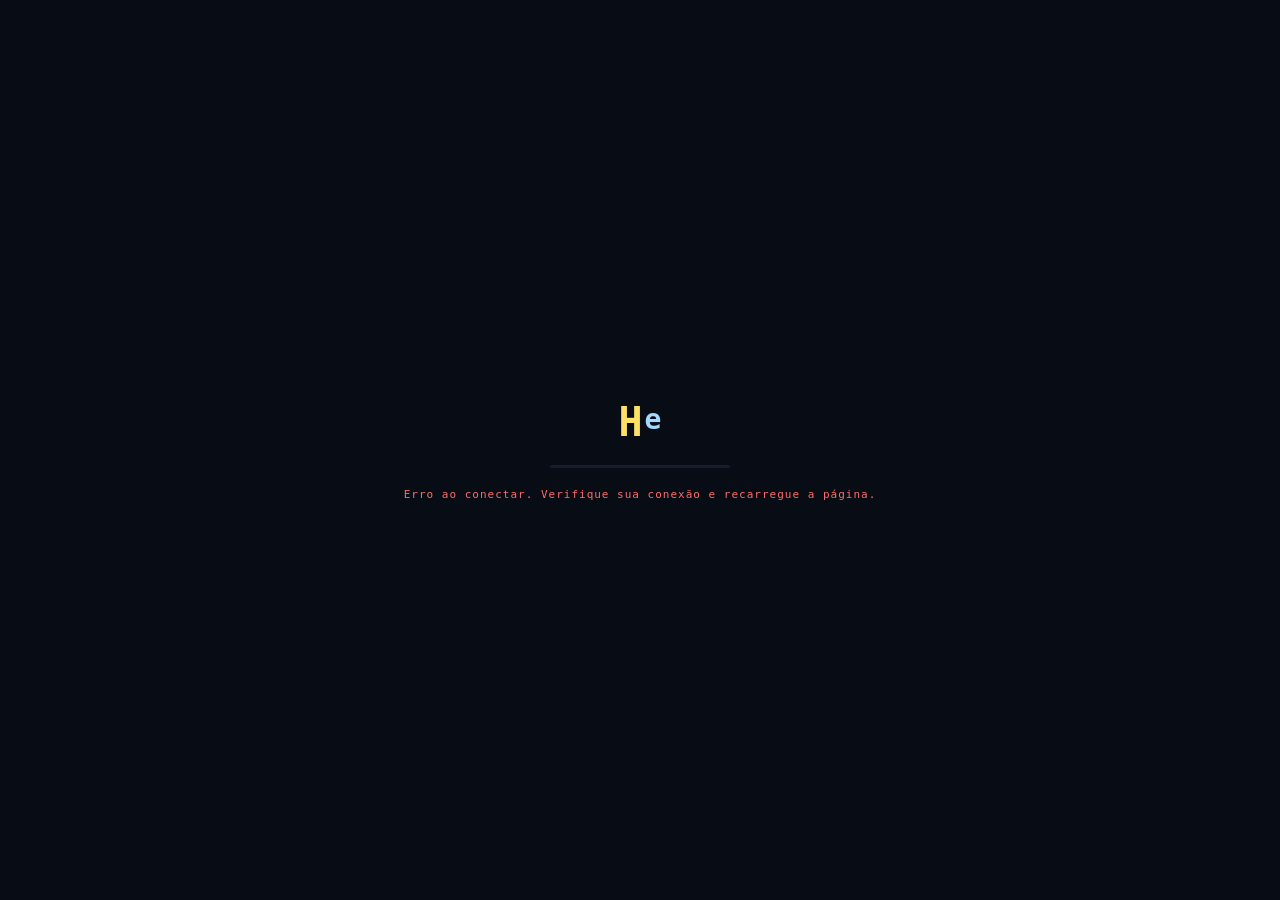
==== index.html @ a8a04f38 "Update index.html" ====
<!DOCTYPE html>
<html lang="pt-BR">
<head>
  <meta charset="UTF-8">
  <meta name="viewport" content="width=device-width, initial-scale=1.0">
  <title>Tabela Periódica — Turma</title>

  <!-- AI DENTO
    SEGURANÇA: Content Security Policy via meta tag.
    GitHub Pages não suporta headers HTTP customizados.
    AJUSTE as URLs para os seus projetos reais antes do deploy.
  -->
  <meta http-equiv="Content-Security-Policy" content="
  default-src 'self';
  script-src 'self' https://cdn.jsdelivr.net https://unpkg.com;
  connect-src 'self'
              https://hrvleytimzrysircbwao.supabase.co
              wss://hrvleytimzrysircbwao.supabase.co
              https://res.cloudinary.com;
  img-src 'self' https://res.cloudinary.com data: blob:;
  style-src 'self' 'unsafe-inline' https://fonts.googleapis.com;
  font-src 'self' https://fonts.gstatic.com;
  frame-ancestors 'none';
">

  <meta http-equiv="X-Frame-Options" content="DENY">
  <meta http-equiv="X-Content-Type-Options" content="nosniff">
  <meta name="referrer" content="strict-origin-when-cross-origin">

  <link rel="preconnect" href="https://fonts.googleapis.com">
  <link rel="preconnect" href="https://fonts.gstatic.com" crossorigin>
  <link href="https://fonts.googleapis.com/css2?family=Space+Mono:wght@400;700&family=DM+Sans:ital,wght@0,300;0,400;0,600;1,300&display=swap" rel="stylesheet">

  <link rel="stylesheet" href="css/main.css">
  <link rel="stylesheet" href="css/table.css">
  <link rel="stylesheet" href="css/modal.css">
</head>
<body>

  <!-- BARRA FLUTUANTE -->
  <header id="floating-bar" class="floating-bar" aria-label="Barra de status">
    <div class="bar-brand">
      <span class="bar-title">Tabela Periódica</span>
      <span class="bar-subtitle">escolha seus elementos</span>
    </div>

    <div class="bar-center">
      <div class="session-code-wrapper" title="Seu código de sessão">
        <span class="session-code-label">SESSÃO</span>
        <span id="session-code-display" class="session-code-value">···-···</span>
      </div>
    </div>

    <div class="bar-right">
      <div id="choice-counter" class="counter" aria-live="polite">
        <div class="counter-pips">
          <span class="pip" id="pip-1"></span>
          <span class="pip" id="pip-2"></span>
          <span class="pip" id="pip-3"></span>
          <span class="pip" id="pip-4"></span>
        </div>
        <span class="counter-label"><span id="count-current">0</span>/4 elementos</span>
      </div>
      <button id="btn-conclude" class="conclude-btn" disabled aria-disabled="true">
        <span class="conclude-icon">✓</span>
        Concluir
      </button>
    </div>
  </header>

  <!-- LEGENDA DE CATEGORIAS -->
  <div class="legend-strip" aria-label="Legenda de categorias">
    <div class="legend-scroll">
      <span class="legend-item cat-alcali">Álcali</span>
      <span class="legend-item cat-alcalino-terroso">Alc. Terroso</span>
      <span class="legend-item cat-metal-transicao">M. Transição</span>
      <span class="legend-item cat-metal-pos-transicao">M. Pós-Trans.</span>
      <span class="legend-item cat-semimetal">Semimetal</span>
      <span class="legend-item cat-nao-metal">Não-Metal</span>
      <span class="legend-item cat-halogenio">Halogênio</span>
      <span class="legend-item cat-gas-nobre">Gás Nobre</span>
      <span class="legend-item cat-lantanideo">Lantanídeo</span>
      <span class="legend-item cat-actinideo">Actinídeo</span>
    </div>
  </div>

  <!-- ÁREA DA TABELA -->
  <main id="table-container" class="table-container">
    <div id="table-bg-image" class="table-bg" aria-hidden="true"></div>
    <div id="periodic-table" class="periodic-table" role="grid" aria-label="Tabela periódica interativa">
      <!-- Células geradas dinamicamente pelo JS -->
    </div>

    <!-- Indicador da série dos lantanídeos/actinídeos -->
    <div class="series-labels" aria-hidden="true">
      <div class="series-label" style="grid-row:9;grid-column:1/3">
        <span>57–71</span>
        <small>Lantanídeos</small>
      </div>
      <div class="series-label" style="grid-row:10;grid-column:1/3">
        <span>89–103</span>
        <small>Actinídeos</small>
      </div>
    </div>
  </main>

  <!-- MODAL DE ELEMENTO -->
  <div id="element-overlay" class="overlay hidden" role="dialog" aria-modal="true" aria-labelledby="modal-element-name">
    <div id="element-modal" class="modal">
      <button id="modal-close" class="modal-close" aria-label="Fechar modal">
        <svg width="20" height="20" viewBox="0 0 20 20" fill="none">
          <path d="M4 4l12 12M16 4L4 16" stroke="currentColor" stroke-width="2" stroke-linecap="round"/>
        </svg>
      </button>

      <div class="modal-element-header">
        <div class="modal-element-badge">
          <span id="modal-element-number" class="badge-number"></span>
          <span id="modal-element-symbol" class="badge-symbol"></span>
        </div>
        <div class="modal-element-info">
          <h2 id="modal-element-name"></h2>
          <span id="modal-element-category" class="category-pill"></span>
        </div>
      </div>

      <div class="modal-image-container">
        <img id="modal-element-image" src="" alt="" class="modal-element-img" loading="lazy">
        <div class="modal-image-placeholder" id="modal-image-placeholder">
          <div class="placeholder-symbol" id="placeholder-symbol-text"></div>
        </div>
      </div>

      <div class="modal-form" id="modal-form-section">
        <label for="input-student-name" class="form-label">Seu nome completo</label>
        <div class="input-wrapper">
          <input
            type="text"
            id="input-student-name"
            autocomplete="name"
            placeholder="Como está na lista da turma"
            aria-describedby="name-feedback"
            spellcheck="false"
          >
          <button id="btn-verify-name" class="btn-verify" type="button">Verificar</button>
        </div>
        <span id="name-feedback" class="feedback-msg" aria-live="polite"></span>
      </div>

      <div class="modal-actions">
        <button id="btn-advance" class="btn-advance" disabled aria-disabled="true">
          <span class="btn-advance-inner">
            <span class="btn-advance-icon">⊕</span>
            Escolher este elemento
            <span class="btn-advance-count" id="btn-count-display">(0/4)</span>
          </span>
        </button>
      </div>

      <div id="modal-taken-msg" class="modal-taken hidden">
        <span class="taken-icon">⊗</span>
        Este elemento já foi escolhido por outro aluno.
      </div>

      <div id="modal-mine-msg" class="modal-mine hidden">
        <span class="mine-icon">✓</span>
        Você já escolheu este elemento!
      </div>
    </div>
  </div>

  <!-- MODAL DE CONCLUSÃO -->
  <div id="conclude-overlay" class="overlay hidden" role="dialog" aria-modal="true" aria-labelledby="conclude-title">
    <div id="conclude-modal" class="modal modal-conclude">
      <button id="conclude-close" class="modal-close" aria-label="Fechar">
        <svg width="20" height="20" viewBox="0 0 20 20" fill="none">
          <path d="M4 4l12 12M16 4L4 16" stroke="currentColor" stroke-width="2" stroke-linecap="round"/>
        </svg>
      </button>

      <h2 id="conclude-title" class="conclude-title">Seus 4 elementos</h2>
      <p class="conclude-subtitle" id="conclude-student-name"></p>

      <div id="conclude-elements-list" class="conclude-list">
        <!-- Preenchido pelo JS -->
      </div>

      <div id="conclude-confirm-area" class="confirm-area">
        <p class="confirm-warning">
          <span class="warning-icon">⚠</span>
          Esta ação <strong>não pode ser desfeita</strong>. Você confirma sua seleção?
        </p>
        <div class="confirm-btns">
          <button id="btn-confirm-yes" class="btn-confirm-yes">Confirmar seleção</button>
          <button id="btn-confirm-no" class="btn-confirm-no">Voltar e editar</button>
        </div>
      </div>

      <div id="pdf-download-area" class="pdf-area hidden">
        <div class="pdf-success">
          <div class="pdf-checkmark">✓</div>
          <h3>Seleção confirmada!</h3>
          <p>Seu PDF foi gerado com as 4 imagens para impressão.</p>
        </div>
        <a id="pdf-download-link" href="#" class="pdf-link" download="meus-elementos.pdf">
          <svg width="18" height="18" viewBox="0 0 24 24" fill="none" stroke="currentColor" stroke-width="2">
            <path d="M21 15v4a2 2 0 0 1-2 2H5a2 2 0 0 1-2-2v-4M7 10l5 5 5-5M12 15V3"/>
          </svg>
          Baixar PDF para impressão
        </a>
      </div>
    </div>
  </div>

  <!-- TOAST DE CONCLUSÃO -->
  <div id="completion-toast" class="completion-toast" role="status" aria-live="polite"></div>

  <!-- LOADING OVERLAY -->
  <div id="loading-overlay" class="loading-overlay" aria-busy="true" aria-label="Carregando">
    <div class="loading-content">
      <div class="loading-logo">
        <span>H</span><span>e</span>
      </div>
      <div class="loading-bar"><div class="loading-fill"></div></div>
      <p class="loading-text">Inicializando sessão…</p>
    </div>
  </div>

  <!-- CDNs -->
  <script src="https://cdn.jsdelivr.net/npm/@supabase/supabase-js@2/dist/umd/supabase.min.js"></script>
  <script src="https://cdn.jsdelivr.net/npm/jspdf@2.5.1/dist/jspdf.umd.min.js"></script>
  <script src="https://cdn.jsdelivr.net/npm/canvas-confetti@1.9.2/dist/confetti.browser.min.js"></script>

  <script src="js/config.js"></script>
  <script src="js/supabase.js"></script>
  <script src="js/session.js"></script>
  <script src="js/table.js"></script>
  <script src="js/modal.js"></script>
  <script src="js/realtime.js"></script>
  <script src="js/pdf.js"></script>
  <script src="js/app.js"></script>
</body>
</html>
---- css/main.css ----
/* ============================================================
   RESET & VARIÁVEIS GLOBAIS
   ============================================================ */
*, *::before, *::after {
  box-sizing: border-box;
  margin: 0;
  padding: 0;
}

:root {
  --font-mono:    'Space Mono', monospace;
  --font-sans:    'DM Sans', sans-serif;
  --radius:       6px;
  --radius-lg:    12px;
  --transition:   0.25s ease;

  /* Cores por categoria de elemento */
  --cat-alcali:              #ff6b6b;
  --cat-alcalino-terroso:    #ffa94d;
  --cat-lantanideo:          #da77f2;
  --cat-actinideo:           #cc5de8;
  --cat-metal-transicao:     #74c0fc;
  --cat-metal-pos-transicao: #63e6be;
  --cat-semimetal:           #a9e34b;
  --cat-nao-metal:           #ffe066;
  --cat-halogenio:           #ffa8a8;
  --cat-gas-nobre:           #a5d8ff;

  /* Paleta base — tema escuro científico/técnico */
  --bg:           #080c14;
  --bg-card:      #0e1420;
  --bg-raised:    #141c2e;
  --bg-glass:     rgba(14, 20, 32, 0.92);
  --text:         #dde4f0;
  --text-muted:   #5a6a8a;
  --text-dim:     #334156;
  --border:       rgba(100, 140, 200, 0.10);
  --border-glow:  rgba(100, 180, 255, 0.25);
  --accent:       #4dabf7;
  --accent-glow:  rgba(77, 171, 247, 0.3);
  --success:      #51cf66;
  --danger:       #ff6b6b;
  --overlay-bg:   rgba(4, 8, 18, 0.85);
}

html {
  font-size: 16px;
  -webkit-font-smoothing: antialiased;
  -moz-osx-font-smoothing: grayscale;
}

body {
  font-family: var(--font-sans);
  background: var(--bg);
  color: var(--text);
  min-height: 100vh;
  padding-top: 88px; /* floating bar + legend */
  overflow-x: hidden;
}

/* Grid noise texture overlay */
body::before {
  content: '';
  position: fixed;
  inset: 0;
  background-image:
    radial-gradient(circle at 20% 50%, rgba(77, 171, 247, 0.04) 0%, transparent 60%),
    radial-gradient(circle at 80% 20%, rgba(204, 93, 232, 0.03) 0%, transparent 50%);
  pointer-events: none;
  z-index: 0;
}

/* ============================================================
   BARRA FLUTUANTE
   ============================================================ */
.floating-bar {
  position: fixed;
  top: 0; left: 0; right: 0;
  height: 52px;
  background: var(--bg-glass);
  border-bottom: 1px solid var(--border);
  display: flex;
  align-items: center;
  padding: 0 20px;
  gap: 0;
  z-index: 1000;
  backdrop-filter: blur(16px) saturate(1.5);
  -webkit-backdrop-filter: blur(16px) saturate(1.5);
}

.bar-brand {
  display: flex;
  align-items: baseline;
  gap: 8px;
  flex: 0 0 auto;
}

.bar-title {
  font-family: var(--font-mono);
  font-size: 13px;
  font-weight: 700;
  color: var(--text);
  letter-spacing: 0.5px;
}

.bar-subtitle {
  font-size: 11px;
  color: var(--text-muted);
  letter-spacing: 0.3px;
}

.bar-center {
  flex: 1;
  display: flex;
  justify-content: center;
  align-items: center;
}

.session-code-wrapper {
  display: flex;
  align-items: center;
  gap: 8px;
  background: rgba(255, 255, 255, 0.04);
  border: 1px solid var(--border);
  border-radius: var(--radius);
  padding: 4px 10px;
}

.session-code-label {
  font-family: var(--font-mono);
  font-size: 9px;
  font-weight: 700;
  color: var(--text-muted);
  letter-spacing: 2px;
}

.session-code-value {
  font-family: var(--font-mono);
  font-size: 14px;
  font-weight: 700;
  color: var(--accent);
  letter-spacing: 3px;
}

.bar-right {
  flex: 0 0 auto;
  display: flex;
  align-items: center;
  gap: 16px;
}

/* Counter com pips visuais */
.counter {
  display: flex;
  align-items: center;
  gap: 8px;
}

.counter-pips {
  display: flex;
  gap: 5px;
  align-items: center;
}

.pip {
  width: 10px;
  height: 10px;
  border-radius: 50%;
  border: 1.5px solid var(--text-dim);
  background: transparent;
  transition: all 0.3s ease;
}

.pip.filled {
  background: var(--accent);
  border-color: var(--accent);
  box-shadow: 0 0 8px var(--accent-glow);
}

.counter-label {
  font-family: var(--font-mono);
  font-size: 12px;
  color: var(--text-muted);
}

#count-current {
  color: var(--text);
  font-weight: 700;
}

/* Animação ao adicionar pip */
@keyframes pipPop {
  0%   { transform: scale(1); }
  50%  { transform: scale(1.6); }
  100% { transform: scale(1); }
}
.pip.pop {
  animation: pipPop 0.35s cubic-bezier(0.34, 1.56, 0.64, 1);
}

.conclude-btn {
  display: flex;
  align-items: center;
  gap: 6px;
  background: var(--accent);
  color: var(--bg);
  border: none;
  border-radius: var(--radius);
  padding: 7px 14px;
  font-family: var(--font-sans);
  font-size: 13px;
  font-weight: 600;
  cursor: pointer;
  transition: all var(--transition);
  letter-spacing: 0.2px;
}

.conclude-btn:not(:disabled):hover {
  background: #74c0fc;
  box-shadow: 0 0 20px var(--accent-glow);
  transform: translateY(-1px);
}

.conclude-btn:disabled {
  opacity: 0.2;
  cursor: not-allowed;
  transform: none;
}

.conclude-icon {
  font-size: 15px;
  line-height: 1;
}

/* ============================================================
   LEGENDA DE CATEGORIAS
   ============================================================ */
.legend-strip {
  position: fixed;
  top: 52px;
  left: 0; right: 0;
  height: 36px;
  background: var(--bg-glass);
  border-bottom: 1px solid var(--border);
  z-index: 999;
  backdrop-filter: blur(8px);
  -webkit-backdrop-filter: blur(8px);
  overflow: hidden;
}

.legend-scroll {
  display: flex;
  align-items: center;
  gap: 4px;
  padding: 0 20px;
  height: 100%;
  overflow-x: auto;
  scrollbar-width: none;
}
.legend-scroll::-webkit-scrollbar { display: none; }

.legend-item {
  font-size: 10px;
  font-family: var(--font-mono);
  font-weight: 700;
  padding: 3px 8px;
  border-radius: 20px;
  white-space: nowrap;
  opacity: 0.85;
  letter-spacing: 0.3px;
}

.legend-item.cat-alcali             { background: color-mix(in srgb, var(--cat-alcali) 20%, transparent);             color: var(--cat-alcali); }
.legend-item.cat-alcalino-terroso   { background: color-mix(in srgb, var(--cat-alcalino-terroso) 20%, transparent);   color: var(--cat-alcalino-terroso); }
.legend-item.cat-lantanideo         { background: color-mix(in srgb, var(--cat-lantanideo) 20%, transparent);         color: var(--cat-lantanideo); }
.legend-item.cat-actinideo          { background: color-mix(in srgb, var(--cat-actinideo) 20%, transparent);          color: var(--cat-actinideo); }
.legend-item.cat-metal-transicao    { background: color-mix(in srgb, var(--cat-metal-transicao) 20%, transparent);    color: var(--cat-metal-transicao); }
.legend-item.cat-metal-pos-transicao{ background: color-mix(in srgb, var(--cat-metal-pos-transicao) 20%, transparent);color: var(--cat-metal-pos-transicao); }
.legend-item.cat-semimetal          { background: color-mix(in srgb, var(--cat-semimetal) 20%, transparent);          color: var(--cat-semimetal); }
.legend-item.cat-nao-metal          { background: color-mix(in srgb, var(--cat-nao-metal) 20%, transparent);          color: #b8900a; }
.legend-item.cat-halogenio          { background: color-mix(in srgb, var(--cat-halogenio) 20%, transparent);          color: var(--cat-halogenio); }
.legend-item.cat-gas-nobre          { background: color-mix(in srgb, var(--cat-gas-nobre) 20%, transparent);          color: var(--cat-gas-nobre); }

/* ============================================================
   TOAST DE CONCLUSÃO
   ============================================================ */
.completion-toast {
  position: fixed;
  bottom: 32px;
  left: 50%;
  transform: translateX(-50%) translateY(16px);
  background: #1e3a1e;
  border: 1px solid #51cf66;
  color: #51cf66;
  padding: 12px 24px;
  border-radius: 24px;
  font-family: var(--font-sans);
  font-size: 14px;
  font-weight: 500;
  opacity: 0;
  transition: opacity 0.4s ease, transform 0.4s ease;
  z-index: 1001;
  pointer-events: none;
  backdrop-filter: blur(8px);
  text-align: center;
  max-width: 90vw;
}

.completion-toast.visible {
  opacity: 1;
  transform: translateX(-50%) translateY(0);
}

/* ============================================================
   LOADING OVERLAY
   ============================================================ */
.loading-overlay {
  position: fixed;
  inset: 0;
  background: var(--bg);
  display: flex;
  align-items: center;
  justify-content: center;
  z-index: 9999;
  transition: opacity 0.6s ease;
}

.loading-overlay.hidden {
  opacity: 0;
  pointer-events: none;
}

.loading-content {
  text-align: center;
  display: flex;
  flex-direction: column;
  align-items: center;
  gap: 20px;
}

.loading-logo {
  display: flex;
  gap: 2px;
  font-family: var(--font-mono);
  font-size: 40px;
  font-weight: 700;
}

.loading-logo span:first-child { color: var(--cat-nao-metal); }
.loading-logo span:last-child  { color: var(--cat-gas-nobre); font-size: 28px; align-self: flex-start; margin-top: 4px; }

.loading-bar {
  width: 180px;
  height: 3px;
  background: var(--bg-raised);
  border-radius: 3px;
  overflow: hidden;
}

.loading-fill {
  height: 100%;
  width: 0%;
  background: linear-gradient(90deg, var(--accent), var(--cat-lantanideo));
  border-radius: 3px;
  animation: loadFill 1.8s cubic-bezier(0.4, 0, 0.2, 1) forwards;
}

@keyframes loadFill {
  0%   { width: 0%; }
  60%  { width: 85%; }
  100% { width: 100%; }
}

.loading-text {
  font-family: var(--font-mono);
  font-size: 11px;
  color: var(--text-muted);
  letter-spacing: 1px;
}

/* ============================================================
   UTILITIES
   ============================================================ */
.hidden { display: none !important; }

button:focus-visible, a:focus-visible, input:focus-visible {
  outline: 2px solid var(--accent);
  outline-offset: 2px;
}

/* Scrollbar global */
::-webkit-scrollbar { width: 6px; height: 6px; }
::-webkit-scrollbar-track { background: var(--bg); }
::-webkit-scrollbar-thumb { background: var(--bg-raised); border-radius: 3px; }
::-webkit-scrollbar-thumb:hover { background: var(--text-dim); }
---- css/table.css ----
/* ============================================================
   CONTAINER DA TABELA
   ============================================================ */
.table-container {
  position: relative;
  padding: 20px 16px 32px;
  overflow-x: auto;
  min-height: calc(100vh - 88px);
  z-index: 1;
}

.table-bg {
  position: absolute;
  top: 20px; left: 16px; right: 16px; bottom: 32px;
  pointer-events: none;
  z-index: 0;
  opacity: 0.04;
  background-image: repeating-linear-gradient(
    0deg,
    transparent,
    transparent 39px,
    rgba(100, 140, 200, 0.3) 39px,
    rgba(100, 140, 200, 0.3) 40px
  ),
  repeating-linear-gradient(
    90deg,
    transparent,
    transparent 39px,
    rgba(100, 140, 200, 0.3) 39px,
    rgba(100, 140, 200, 0.3) 40px
  );
}

/* ============================================================
   GRID PRINCIPAL DA TABELA
   ============================================================ */
.periodic-table {
  display: grid;
  grid-template-columns: repeat(18, minmax(52px, 1fr));
  grid-template-rows: repeat(10, 1fr);
  gap: 3px;
  min-width: 980px;
  position: relative;
  z-index: 1;
}

/* ============================================================
   CÉLULA DE ELEMENTO
   ============================================================ */
.element-cell {
  position: relative;
  aspect-ratio: 1;
  border-radius: 5px;
  padding: 5px 4px 4px;
  cursor: pointer;
  transition:
    transform 0.15s cubic-bezier(0.34, 1.56, 0.64, 1),
    box-shadow 0.15s ease,
    z-index 0s;
  overflow: hidden;
  border: 1px solid rgba(255, 255, 255, 0.05);
  background: var(--bg-card);
  user-select: none;
}

.element-cell:hover {
  transform: scale(1.18);
  z-index: 10;
  box-shadow:
    0 6px 24px rgba(0, 0, 0, 0.6),
    0 0 0 1px var(--cell-color, rgba(255,255,255,0.2));
}

/* Brilho no hover baseado na cor da categoria */
.element-cell::after {
  content: '';
  position: absolute;
  inset: 0;
  background: linear-gradient(135deg, rgba(255,255,255,0.07) 0%, transparent 60%);
  pointer-events: none;
  opacity: 0;
  transition: opacity 0.2s ease;
}
.element-cell:hover::after {
  opacity: 1;
}

/* ============================================================
   CORES POR CATEGORIA
   ============================================================ */
.cat-alcali              { --cell-color: var(--cat-alcali);              background: color-mix(in srgb, var(--cat-alcali) 12%, var(--bg-card));              border-color: color-mix(in srgb, var(--cat-alcali) 35%, transparent); }
.cat-alcalino-terroso    { --cell-color: var(--cat-alcalino-terroso);    background: color-mix(in srgb, var(--cat-alcalino-terroso) 12%, var(--bg-card));    border-color: color-mix(in srgb, var(--cat-alcalino-terroso) 35%, transparent); }
.cat-lantanideo          { --cell-color: var(--cat-lantanideo);          background: color-mix(in srgb, var(--cat-lantanideo) 12%, var(--bg-card));          border-color: color-mix(in srgb, var(--cat-lantanideo) 35%, transparent); }
.cat-actinideo           { --cell-color: var(--cat-actinideo);           background: color-mix(in srgb, var(--cat-actinideo) 12%, var(--bg-card));           border-color: color-mix(in srgb, var(--cat-actinideo) 35%, transparent); }
.cat-metal-transicao     { --cell-color: var(--cat-metal-transicao);     background: color-mix(in srgb, var(--cat-metal-transicao) 12%, var(--bg-card));     border-color: color-mix(in srgb, var(--cat-metal-transicao) 35%, transparent); }
.cat-metal-pos-transicao { --cell-color: var(--cat-metal-pos-transicao); background: color-mix(in srgb, var(--cat-metal-pos-transicao) 12%, var(--bg-card)); border-color: color-mix(in srgb, var(--cat-metal-pos-transicao) 35%, transparent); }
.cat-semimetal           { --cell-color: var(--cat-semimetal);           background: color-mix(in srgb, var(--cat-semimetal) 12%, var(--bg-card));           border-color: color-mix(in srgb, var(--cat-semimetal) 35%, transparent); }
.cat-nao-metal           { --cell-color: var(--cat-nao-metal);           background: color-mix(in srgb, var(--cat-nao-metal) 12%, var(--bg-card));           border-color: color-mix(in srgb, var(--cat-nao-metal) 35%, transparent); }
.cat-halogenio           { --cell-color: var(--cat-halogenio);           background: color-mix(in srgb, var(--cat-halogenio) 12%, var(--bg-card));           border-color: color-mix(in srgb, var(--cat-halogenio) 35%, transparent); }
.cat-gas-nobre           { --cell-color: var(--cat-gas-nobre);           background: color-mix(in srgb, var(--cat-gas-nobre) 12%, var(--bg-card));           border-color: color-mix(in srgb, var(--cat-gas-nobre) 35%, transparent); }

/* Hover: intensifica a cor */
.element-cell:hover.cat-alcali              { background: color-mix(in srgb, var(--cat-alcali) 30%, var(--bg-card)); }
.element-cell:hover.cat-alcalino-terroso    { background: color-mix(in srgb, var(--cat-alcalino-terroso) 30%, var(--bg-card)); }
.element-cell:hover.cat-lantanideo          { background: color-mix(in srgb, var(--cat-lantanideo) 30%, var(--bg-card)); }
.element-cell:hover.cat-actinideo           { background: color-mix(in srgb, var(--cat-actinideo) 30%, var(--bg-card)); }
.element-cell:hover.cat-metal-transicao     { background: color-mix(in srgb, var(--cat-metal-transicao) 30%, var(--bg-card)); }
.element-cell:hover.cat-metal-pos-transicao { background: color-mix(in srgb, var(--cat-metal-pos-transicao) 30%, var(--bg-card)); }
.element-cell:hover.cat-semimetal           { background: color-mix(in srgb, var(--cat-semimetal) 30%, var(--bg-card)); }
.element-cell:hover.cat-nao-metal           { background: color-mix(in srgb, var(--cat-nao-metal) 30%, var(--bg-card)); }
.element-cell:hover.cat-halogenio           { background: color-mix(in srgb, var(--cat-halogenio) 30%, var(--bg-card)); }
.element-cell:hover.cat-gas-nobre           { background: color-mix(in srgb, var(--cat-gas-nobre) 30%, var(--bg-card)); }

/* ============================================================
   CONTEÚDO DA CÉLULA
   ============================================================ */
.cell-number {
  display: block;
  font-family: var(--font-mono);
  font-size: 8px;
  color: var(--text-muted);
  line-height: 1;
  opacity: 0.8;
}

.cell-symbol {
  display: block;
  font-family: var(--font-mono);
  font-size: 17px;
  font-weight: 700;
  line-height: 1.1;
  text-align: center;
  margin: 1px 0;
  color: var(--cell-color, var(--text));
  text-shadow: 0 0 12px color-mix(in srgb, var(--cell-color, transparent) 50%, transparent);
}

.cell-name {
  display: block;
  font-size: 6.5px;
  color: var(--text-muted);
  text-align: center;
  overflow: hidden;
  white-space: nowrap;
  text-overflow: ellipsis;
  line-height: 1.2;
}

/* ============================================================
   ESTADOS DE ESCOLHA
   ============================================================ */
.element-cell.chosen-mine {
  cursor: default;
  border-color: var(--accent) !important;
  box-shadow: 0 0 0 1px var(--accent), inset 0 0 12px rgba(77, 171, 247, 0.15);
}

.element-cell.chosen-mine .cell-symbol {
  color: var(--accent) !important;
  text-shadow: 0 0 16px var(--accent-glow);
}

/* Checkmark no canto do elemento escolhido */
.element-cell.chosen-mine::before {
  content: '✓';
  position: absolute;
  top: 3px;
  right: 4px;
  font-size: 8px;
  color: var(--accent);
  font-weight: 700;
  z-index: 3;
  line-height: 1;
}

.element-cell.chosen-other {
  opacity: 0.2;
  cursor: not-allowed;
  filter: grayscale(0.8);
  transform: none !important;
  box-shadow: none !important;
}

/* Ícone de ocupado */
.element-cell.chosen-other::before {
  content: '⊗';
  position: absolute;
  top: 50%;
  left: 50%;
  transform: translate(-50%, -50%);
  font-size: 18px;
  color: var(--danger);
  opacity: 0.6;
  z-index: 3;
}

/* Máscara reveladora */
.element-mask {
  position: absolute;
  inset: 0;
  transition: opacity 0.8s ease;
  z-index: 2;
  pointer-events: none;
  border-radius: inherit;
}

/* ============================================================
   SHAKE ANIMATION (elemento já ocupado)
   ============================================================ */
@keyframes shake {
  0%, 100% { transform: translateX(0) scale(1); }
  20%       { transform: translateX(-5px) scale(1.05); }
  40%       { transform: translateX(4px) scale(1.05); }
  60%       { transform: translateX(-3px) scale(1.02); }
  80%       { transform: translateX(2px) scale(1.01); }
}

.element-cell.shake {
  animation: shake 0.35s ease;
  border-color: var(--danger) !important;
}

/* ============================================================
   LABELS DAS SÉRIES (lantanídeos/actinídeos)
   ============================================================ */
.series-labels {
  display: grid;
  grid-template-columns: repeat(18, minmax(52px, 1fr));
  gap: 3px;
  min-width: 980px;
  margin-top: 3px;
}

.series-label {
  grid-column: 1 / 3;
  display: flex;
  flex-direction: column;
  align-items: center;
  justify-content: center;
  aspect-ratio: 2;
  background: var(--bg-card);
  border: 1px dashed var(--border);
  border-radius: 5px;
  gap: 2px;
  opacity: 0.5;
}

.series-label span {
  font-family: var(--font-mono);
  font-size: 10px;
  color: var(--text-muted);
}

.series-label small {
  font-size: 8px;
  color: var(--text-dim);
}

/* ============================================================
   ENTRADA ANIMADA DAS CÉLULAS
   ============================================================ */
@keyframes cellFadeIn {
  from {
    opacity: 0;
    transform: scale(0.85);
  }
  to {
    opacity: 1;
    transform: scale(1);
  }
}

.element-cell {
  animation: cellFadeIn 0.3s ease both;
}
---- css/modal.css ----
/* ============================================================
   OVERLAY BASE
   ============================================================ */
.overlay {
  position: fixed;
  inset: 0;
  background: var(--overlay-bg);
  backdrop-filter: blur(12px) saturate(1.2);
  -webkit-backdrop-filter: blur(12px) saturate(1.2);
  display: flex;
  align-items: center;
  justify-content: center;
  z-index: 2000;
  padding: 20px;
  animation: overlayIn 0.2s ease;
}

@keyframes overlayIn {
  from { opacity: 0; }
  to   { opacity: 1; }
}

/* ============================================================
   MODAL BASE
   ============================================================ */
.modal {
  background: var(--bg-card);
  border: 1px solid var(--border);
  border-radius: var(--radius-lg);
  padding: 28px;
  width: 100%;
  max-width: 420px;
  max-height: 90vh;
  overflow-y: auto;
  position: relative;
  animation: modalIn 0.25s cubic-bezier(0.34, 1.56, 0.64, 1);
  box-shadow:
    0 24px 80px rgba(0, 0, 0, 0.7),
    0 0 0 1px rgba(255, 255, 255, 0.04),
    inset 0 1px 0 rgba(255, 255, 255, 0.04);
}

@keyframes modalIn {
  from { opacity: 0; transform: scale(0.92) translateY(12px); }
  to   { opacity: 1; transform: scale(1) translateY(0); }
}

/* ============================================================
   BOTÃO FECHAR
   ============================================================ */
.modal-close {
  position: absolute;
  top: 16px;
  right: 16px;
  background: rgba(255, 255, 255, 0.04);
  border: 1px solid var(--border);
  border-radius: 50%;
  width: 32px;
  height: 32px;
  display: flex;
  align-items: center;
  justify-content: center;
  cursor: pointer;
  color: var(--text-muted);
  transition: all var(--transition);
}

.modal-close:hover {
  background: rgba(255, 255, 255, 0.08);
  color: var(--text);
  border-color: var(--text-dim);
}

/* ============================================================
   CABEÇALHO DO MODAL DE ELEMENTO
   ============================================================ */
.modal-element-header {
  display: flex;
  align-items: center;
  gap: 16px;
  margin-bottom: 20px;
  padding-right: 40px; /* espaço para o botão fechar */
}

.modal-element-badge {
  display: flex;
  flex-direction: column;
  align-items: center;
  justify-content: center;
  width: 64px;
  height: 64px;
  border-radius: 10px;
  background: var(--bg-raised);
  border: 1px solid var(--border);
  flex-shrink: 0;
  padding: 6px;
}

.badge-number {
  font-family: var(--font-mono);
  font-size: 10px;
  color: var(--text-muted);
  line-height: 1;
}

.badge-symbol {
  font-family: var(--font-mono);
  font-size: 28px;
  font-weight: 700;
  line-height: 1.1;
  color: var(--modal-cat-color, var(--accent));
  text-shadow: 0 0 20px color-mix(in srgb, var(--modal-cat-color, var(--accent)) 60%, transparent);
}

.modal-element-info {
  flex: 1;
  min-width: 0;
}

.modal-element-info h2 {
  font-family: var(--font-sans);
  font-size: 22px;
  font-weight: 600;
  color: var(--text);
  line-height: 1.2;
  margin-bottom: 6px;
  white-space: nowrap;
  overflow: hidden;
  text-overflow: ellipsis;
}

.category-pill {
  display: inline-block;
  font-size: 10px;
  font-family: var(--font-mono);
  padding: 3px 8px;
  border-radius: 20px;
  background: color-mix(in srgb, var(--modal-cat-color, var(--accent)) 15%, transparent);
  color: var(--modal-cat-color, var(--accent));
  border: 1px solid color-mix(in srgb, var(--modal-cat-color, var(--accent)) 30%, transparent);
  font-weight: 700;
  letter-spacing: 0.5px;
  text-transform: uppercase;
}

/* ============================================================
   IMAGEM DO ELEMENTO
   ============================================================ */
.modal-image-container {
  position: relative;
  width: 100%;
  aspect-ratio: 1;
  border-radius: 10px;
  overflow: hidden;
  background: var(--bg-raised);
  border: 1px solid var(--border);
  margin-bottom: 20px;
}

.modal-element-img {
  width: 100%;
  height: 100%;
  object-fit: cover;
  display: block;
  transition: opacity 0.3s ease;
}

.modal-image-placeholder {
  position: absolute;
  inset: 0;
  display: flex;
  align-items: center;
  justify-content: center;
  background: var(--bg-raised);
}

.placeholder-symbol {
  font-family: var(--font-mono);
  font-size: 80px;
  font-weight: 700;
  color: var(--modal-cat-color, var(--text-dim));
  opacity: 0.15;
  user-select: none;
}

/* ============================================================
   FORMULÁRIO DE NOME
   ============================================================ */
.modal-form {
  margin-bottom: 16px;
}

.form-label {
  display: block;
  font-size: 11px;
  font-family: var(--font-mono);
  font-weight: 700;
  color: var(--text-muted);
  letter-spacing: 1px;
  text-transform: uppercase;
  margin-bottom: 8px;
}

.input-wrapper {
  display: flex;
  gap: 8px;
}

.input-wrapper input {
  flex: 1;
  background: var(--bg-raised);
  border: 1px solid var(--border);
  border-radius: var(--radius);
  color: var(--text);
  font-family: var(--font-sans);
  font-size: 15px;
  padding: 10px 14px;
  transition: border-color var(--transition), box-shadow var(--transition);
  outline: none;
  min-width: 0;
}

.input-wrapper input::placeholder { color: var(--text-dim); }

.input-wrapper input:focus {
  border-color: var(--accent);
  box-shadow: 0 0 0 2px var(--accent-glow);
}

.input-wrapper input:disabled {
  opacity: 0.5;
  cursor: not-allowed;
}

.btn-verify {
  background: transparent;
  border: 1px solid var(--border);
  border-radius: var(--radius);
  color: var(--text-muted);
  font-family: var(--font-mono);
  font-size: 11px;
  font-weight: 700;
  padding: 10px 12px;
  cursor: pointer;
  transition: all var(--transition);
  white-space: nowrap;
  letter-spacing: 0.5px;
}

.btn-verify:hover {
  border-color: var(--accent);
  color: var(--accent);
}

.btn-verify.verified {
  border-color: var(--success);
  color: var(--success);
  background: color-mix(in srgb, var(--success) 10%, transparent);
}

.feedback-msg {
  display: block;
  font-size: 12px;
  margin-top: 8px;
  min-height: 18px;
  transition: all 0.2s ease;
}

.feedback-msg.valid   { color: var(--success); }
.feedback-msg.invalid { color: var(--danger); }

/* ============================================================
   BOTÃO PRINCIPAL DO MODAL
   ============================================================ */
.modal-actions {
  margin-top: 4px;
}

.btn-advance {
  width: 100%;
  background: var(--modal-cat-color, var(--accent));
  border: none;
  border-radius: var(--radius);
  padding: 14px;
  cursor: pointer;
  transition: all 0.25s ease;
  font-size: 15px;
  font-weight: 600;
  font-family: var(--font-sans);
  color: #060a12;
}

.btn-advance:not(:disabled):hover {
  filter: brightness(1.1);
  box-shadow: 0 4px 20px color-mix(in srgb, var(--modal-cat-color, var(--accent)) 40%, transparent);
  transform: translateY(-1px);
}

.btn-advance:disabled {
  opacity: 0.25;
  cursor: not-allowed;
  transform: none;
}

.btn-advance-inner {
  display: flex;
  align-items: center;
  justify-content: center;
  gap: 8px;
}

.btn-advance-icon {
  font-size: 18px;
  line-height: 1;
}

.btn-advance-count {
  font-family: var(--font-mono);
  font-size: 12px;
  opacity: 0.7;
}

/* ============================================================
   MENSAGENS DE ESTADO
   ============================================================ */
.modal-taken, .modal-mine {
  display: flex;
  align-items: center;
  gap: 10px;
  padding: 12px 16px;
  border-radius: var(--radius);
  font-size: 14px;
  font-weight: 500;
  margin-top: 12px;
}

.modal-taken {
  background: color-mix(in srgb, var(--danger) 10%, transparent);
  border: 1px solid color-mix(in srgb, var(--danger) 30%, transparent);
  color: var(--danger);
}

.modal-mine {
  background: color-mix(in srgb, var(--accent) 10%, transparent);
  border: 1px solid color-mix(in srgb, var(--accent) 30%, transparent);
  color: var(--accent);
}

.taken-icon, .mine-icon {
  font-size: 18px;
  flex-shrink: 0;
}

/* ============================================================
   MODAL DE CONCLUSÃO
   ============================================================ */
.modal-conclude {
  max-width: 480px;
}

.conclude-title {
  font-family: var(--font-mono);
  font-size: 18px;
  font-weight: 700;
  color: var(--text);
  margin-bottom: 4px;
  padding-right: 40px;
}

.conclude-subtitle {
  font-size: 13px;
  color: var(--text-muted);
  margin-bottom: 20px;
}

.conclude-list {
  display: grid;
  grid-template-columns: 1fr 1fr;
  gap: 10px;
  margin-bottom: 24px;
}

.conclude-element-card {
  background: var(--bg-raised);
  border: 1px solid var(--border);
  border-radius: 8px;
  padding: 12px;
  display: flex;
  flex-direction: column;
  gap: 4px;
  position: relative;
  overflow: hidden;
}

.conclude-element-card::before {
  content: '';
  position: absolute;
  top: 0; left: 0; right: 0;
  height: 2px;
  background: var(--card-color, var(--accent));
}

.conclude-card-number {
  font-family: var(--font-mono);
  font-size: 10px;
  color: var(--text-muted);
}

.conclude-card-symbol {
  font-family: var(--font-mono);
  font-size: 24px;
  font-weight: 700;
  color: var(--card-color, var(--accent));
  line-height: 1;
}

.conclude-card-name {
  font-size: 12px;
  color: var(--text);
  white-space: nowrap;
  overflow: hidden;
  text-overflow: ellipsis;
}

/* ============================================================
   ÁREA DE CONFIRMAÇÃO
   ============================================================ */
.confirm-area {
  padding-top: 16px;
  border-top: 1px solid var(--border);
}

.confirm-warning {
  display: flex;
  align-items: flex-start;
  gap: 10px;
  font-size: 13px;
  color: var(--text-muted);
  margin-bottom: 16px;
  line-height: 1.5;
}

.warning-icon {
  font-size: 16px;
  color: #ffa94d;
  flex-shrink: 0;
  margin-top: 1px;
}

.confirm-warning strong {
  color: var(--text);
  font-weight: 600;
}

.confirm-btns {
  display: flex;
  gap: 10px;
}

.btn-confirm-yes {
  flex: 1;
  background: var(--success);
  color: #060a12;
  border: none;
  border-radius: var(--radius);
  padding: 11px;
  font-family: var(--font-sans);
  font-size: 14px;
  font-weight: 600;
  cursor: pointer;
  transition: all var(--transition);
}

.btn-confirm-yes:hover {
  filter: brightness(1.1);
  box-shadow: 0 4px 20px rgba(81, 207, 102, 0.3);
  transform: translateY(-1px);
}

.btn-confirm-no {
  flex: 1;
  background: transparent;
  color: var(--text-muted);
  border: 1px solid var(--border);
  border-radius: var(--radius);
  padding: 11px;
  font-family: var(--font-sans);
  font-size: 14px;
  cursor: pointer;
  transition: all var(--transition);
}

.btn-confirm-no:hover {
  border-color: var(--text-muted);
  color: var(--text);
}

/* ============================================================
   ÁREA DE PDF
   ============================================================ */
.pdf-area {
  padding-top: 20px;
  text-align: center;
}

.pdf-success {
  margin-bottom: 20px;
}

.pdf-checkmark {
  width: 52px;
  height: 52px;
  border-radius: 50%;
  background: color-mix(in srgb, var(--success) 15%, transparent);
  border: 2px solid var(--success);
  color: var(--success);
  font-size: 24px;
  display: flex;
  align-items: center;
  justify-content: center;
  margin: 0 auto 12px;
}

.pdf-success h3 {
  font-size: 17px;
  font-weight: 600;
  color: var(--text);
  margin-bottom: 6px;
}

.pdf-success p {
  font-size: 13px;
  color: var(--text-muted);
}

.pdf-link {
  display: inline-flex;
  align-items: center;
  gap: 8px;
  background: var(--accent);
  color: #060a12;
  text-decoration: none;
  padding: 12px 24px;
  border-radius: var(--radius);
  font-size: 14px;
  font-weight: 600;
  font-family: var(--font-sans);
  transition: all var(--transition);
}

.pdf-link:hover {
  filter: brightness(1.1);
  box-shadow: 0 4px 20px var(--accent-glow);
  transform: translateY(-1px);
}
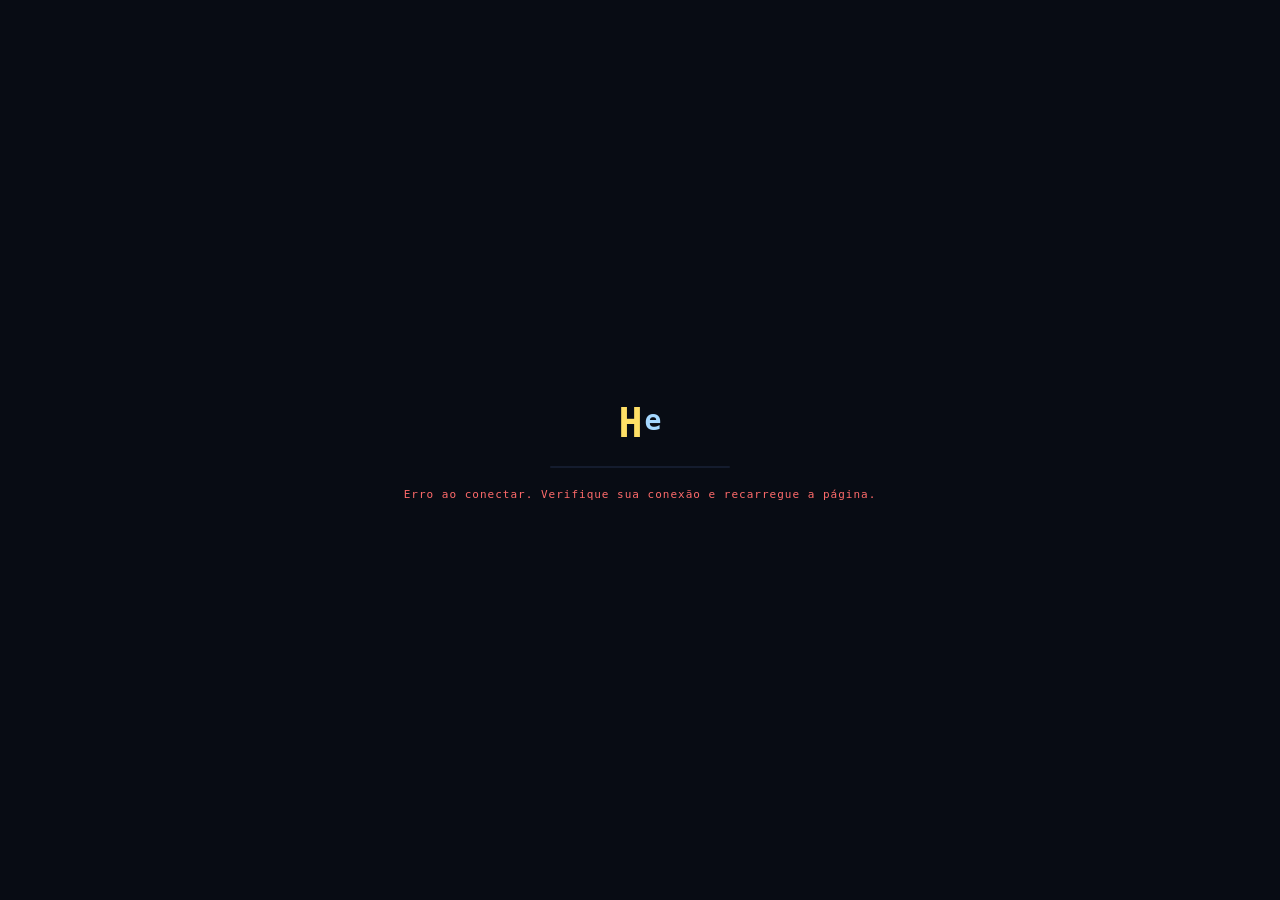
==== commit 5d6bf910: "Update index.html" ====
--- a/index.html
+++ b/index.html
@@ -5,11 +5,6 @@
   <meta name="viewport" content="width=device-width, initial-scale=1.0">
   <title>Tabela Periódica — Turma</title>
 
-  <!-- AI DENTO
-    SEGURANÇA: Content Security Policy via meta tag.
-    GitHub Pages não suporta headers HTTP customizados.
-    AJUSTE as URLs para os seus projetos reais antes do deploy.
-  -->
   <meta http-equiv="Content-Security-Policy" content="
   default-src 'self';
   script-src 'self' https://cdn.jsdelivr.net https://unpkg.com;
@@ -37,7 +32,7 @@
 </head>
 <body>
 
-  <!-- BARRA FLUTUANTE -->
+  <!-- BARRA FLUTUANTE (topo) -->
   <header id="floating-bar" class="floating-bar" aria-label="Barra de status">
     <div class="bar-brand">
       <span class="bar-title">Tabela Periódica</span>
@@ -91,7 +86,6 @@
       <!-- Células geradas dinamicamente pelo JS -->
     </div>
 
-    <!-- Indicador da série dos lantanídeos/actinídeos -->
     <div class="series-labels" aria-hidden="true">
       <div class="series-label" style="grid-row:9;grid-column:1/3">
         <span>57–71</span>
@@ -125,7 +119,7 @@
       </div>
 
       <div class="modal-image-container">
-        <img id="modal-element-image" src="" alt="" class="modal-element-img" loading="lazy">
+        <img id="modal-element-image" src="" alt="" class="modal-element-img">
         <div class="modal-image-placeholder" id="modal-image-placeholder">
           <div class="placeholder-symbol" id="placeholder-symbol-text"></div>
         </div>
@@ -226,6 +220,46 @@
     </div>
   </div>
 
+  <!-- ============================================================
+       BARRA DE AÇÃO MOBILE (visível apenas em telas ≤ 600px)
+       ============================================================
+       Esta barra fica fixada na parte inferior da tela no celular.
+       O botão "Concluir" da barra do topo some no mobile (via CSS),
+       e este aqui assume o papel dele com área de toque maior.
+       Os pips duplicados (pip-mobile-1..4) são sincronizados
+       junto com os originais dentro de _updateCounter() no session.js.
+  ============================================================ -->
+  <div class="mobile-action-bar" aria-label="Ações do aluno">
+
+    <!-- Lado esquerdo: nome do aluno verificado -->
+    <div class="mobile-bar-status">
+      <span class="mobile-bar-label">ALUNO</span>
+      <!-- Preenchido pelo JS quando o nome é verificado -->
+      <span class="mobile-bar-name" id="mobile-student-name">—</span>
+    </div>
+
+    <!-- Centro: pips de progresso duplicados para visibilidade -->
+    <div class="mobile-bar-pips" aria-hidden="true">
+      <span class="pip" id="pip-mobile-1"></span>
+      <span class="pip" id="pip-mobile-2"></span>
+      <span class="pip" id="pip-mobile-3"></span>
+      <span class="pip" id="pip-mobile-4"></span>
+    </div>
+
+    <!-- Lado direito: botão Concluir com área de toque adequada -->
+    <button
+      id="btn-conclude-mobile"
+      class="conclude-btn-mobile"
+      disabled
+      aria-disabled="true"
+      aria-label="Concluir seleção de elementos"
+    >
+      <span>✓</span>
+      Concluir
+    </button>
+
+  </div>
+
   <!-- CDNs -->
   <script src="https://cdn.jsdelivr.net/npm/@supabase/supabase-js@2/dist/umd/supabase.min.js"></script>
   <script src="https://cdn.jsdelivr.net/npm/jspdf@2.5.1/dist/jspdf.umd.min.js"></script>
@@ -234,6 +268,7 @@
   <script src="js/config.js"></script>
   <script src="js/supabase.js"></script>
   <script src="js/session.js"></script>
+  <script src="js/elements-data.js"></script>
   <script src="js/table.js"></script>
   <script src="js/modal.js"></script>
   <script src="js/realtime.js"></script>
--- a/css/main.css
+++ b/css/main.css
@@ -14,7 +14,7 @@
   --radius-lg:    12px;
   --transition:   0.25s ease;
 
-  /* Cores por categoria de elemento */
+  /* ── Cores por categoria de elemento ─────────────────── */
   --cat-alcali:              #ff6b6b;
   --cat-alcalino-terroso:    #ffa94d;
   --cat-lantanideo:          #da77f2;
@@ -26,7 +26,7 @@
   --cat-halogenio:           #ffa8a8;
   --cat-gas-nobre:           #a5d8ff;
 
-  /* Paleta base — tema escuro científico/técnico */
+  /* ── Paleta base — tema escuro científico/técnico ────── */
   --bg:           #080c14;
   --bg-card:      #0e1420;
   --bg-raised:    #141c2e;
@@ -41,8 +41,55 @@
   --success:      #51cf66;
   --danger:       #ff6b6b;
   --overlay-bg:   rgba(4, 8, 18, 0.85);
-}
-
+
+  /* ── Tipografia intermediária ─────────────────────────── */
+  /* Usado nos nomes dos elementos dentro das células,       */
+  /* que ficam em ~10px — precisa de mais contraste          */
+  /* do que --text-muted mas menos peso que --text.          */
+  --text-secondary: #8a9bb8;
+
+  /* ── Modal ────────────────────────────────────────────── */
+  /* Ligeiramente mais claro que --bg-card para criar        */
+  /* separação clara ao abrir sobre a tabela colorida.       */
+  --bg-modal:         #111826;
+  --bg-modal-header:  #0a1020;
+
+  /* ── Estado "adotado pelo aluno" ──────────────────────── */
+  /* Âmbar: única temperatura de cor ausente na paleta.      */
+  /* Vai contrastar sem colidir com nenhuma das 10 categorias.*/
+  --adopted:       #ffd43b;
+  --adopted-glow:  rgba(255, 212, 59, 0.20);
+  --adopted-dim:   rgba(255, 212, 59, 0.07);
+
+  /* ── Estado "ocupado por outro aluno" ─────────────────── */
+  /* Overlay escuro semitransparente — preserva a cor da     */
+  /* categoria embaixo, mas sinaliza "indisponível".         */
+  --taken-overlay: rgba(8, 12, 20, 0.62);
+
+  /* ── Progresso coletivo da turma ──────────────────────── */
+  /* Gradiente que vai aquecendo conforme elementos são      */
+  /* adotados: começa azul frio (0%) → âmbar (100%).        */
+  --progress-from: #4dabf7;
+  --progress-to:   #ffd43b;
+
+  /* ── Durations de animação centralizadas ─────────────── */
+  /* Centralizar aqui permite ajustar o "ritmo" global       */
+  /* do site sem caçar valores espalhados pelo CSS.          */
+  --dur-fast:   150ms;
+  --dur-normal: 260ms;
+  --dur-slow:   420ms;
+
+  /* ── Easing físico (simula inércia real) ─────────────── */
+  /* spring: ultrapassa levemente e volta — sensação de peso */
+  /* out-back: entra com impulso e para suavemente          */
+  --ease-spring:   cubic-bezier(0.34, 1.45, 0.64, 1);
+  --ease-out-back: cubic-bezier(0.175, 0.885, 0.32, 1.15);
+  --ease-out-circ: cubic-bezier(0.075, 0.82, 0.165, 1);
+}
+
+/* ============================================================
+   BASE
+   ============================================================ */
 html {
   font-size: 16px;
   -webkit-font-smoothing: antialiased;
@@ -58,7 +105,7 @@
   overflow-x: hidden;
 }
 
-/* Grid noise texture overlay */
+/* Gradientes atmosféricos de fundo — não pulsam, ficam estáticos */
 body::before {
   content: '';
   position: fixed;
@@ -124,6 +171,8 @@
   border: 1px solid var(--border);
   border-radius: var(--radius);
   padding: 4px 10px;
+  /* Entrada suave da barra ao carregar */
+  animation: fadeSlideDown var(--dur-slow) var(--ease-out-circ) both;
 }
 
 .session-code-label {
@@ -149,7 +198,7 @@
   gap: 16px;
 }
 
-/* Counter com pips visuais */
+/* ── Counter com pips visuais ──────────────────────────────── */
 .counter {
   display: flex;
   align-items: center;
@@ -168,13 +217,16 @@
   border-radius: 50%;
   border: 1.5px solid var(--text-dim);
   background: transparent;
-  transition: all 0.3s ease;
+  transition:
+    background var(--dur-normal) ease,
+    border-color var(--dur-normal) ease,
+    box-shadow var(--dur-normal) ease;
 }
 
 .pip.filled {
-  background: var(--accent);
-  border-color: var(--accent);
-  box-shadow: 0 0 8px var(--accent-glow);
+  background: var(--adopted);          /* âmbar — consistente com chosen-mine */
+  border-color: var(--adopted);
+  box-shadow: 0 0 6px var(--adopted-glow);
 }
 
 .counter-label {
@@ -188,16 +240,19 @@
   font-weight: 700;
 }
 
-/* Animação ao adicionar pip */
+/* ── Animação de pip ao ser preenchido ─────────────────────── */
+/* spring: vai além do tamanho final e volta — sensação física */
 @keyframes pipPop {
   0%   { transform: scale(1); }
-  50%  { transform: scale(1.6); }
+  45%  { transform: scale(1.7); }
+  70%  { transform: scale(0.88); }
   100% { transform: scale(1); }
 }
 .pip.pop {
-  animation: pipPop 0.35s cubic-bezier(0.34, 1.56, 0.64, 1);
-}
-
+  animation: pipPop 0.38s var(--ease-spring);
+}
+
+/* ── Botão Concluir ─────────────────────────────────────────── */
 .conclude-btn {
   display: flex;
   align-items: center;
@@ -211,14 +266,22 @@
   font-size: 13px;
   font-weight: 600;
   cursor: pointer;
-  transition: all var(--transition);
+  transition:
+    background var(--dur-normal) ease,
+    transform var(--dur-fast) ease,
+    opacity var(--dur-normal) ease;
   letter-spacing: 0.2px;
 }
 
 .conclude-btn:not(:disabled):hover {
   background: #74c0fc;
-  box-shadow: 0 0 20px var(--accent-glow);
   transform: translateY(-1px);
+}
+
+/* Pressionar: feedback tátil rápido */
+.conclude-btn:not(:disabled):active {
+  transform: translateY(0px) scale(0.97);
+  transition-duration: var(--dur-fast);
 }
 
 .conclude-btn:disabled {
@@ -268,18 +331,22 @@
   white-space: nowrap;
   opacity: 0.85;
   letter-spacing: 0.3px;
-}
-
-.legend-item.cat-alcali             { background: color-mix(in srgb, var(--cat-alcali) 20%, transparent);             color: var(--cat-alcali); }
-.legend-item.cat-alcalino-terroso   { background: color-mix(in srgb, var(--cat-alcalino-terroso) 20%, transparent);   color: var(--cat-alcalino-terroso); }
-.legend-item.cat-lantanideo         { background: color-mix(in srgb, var(--cat-lantanideo) 20%, transparent);         color: var(--cat-lantanideo); }
-.legend-item.cat-actinideo          { background: color-mix(in srgb, var(--cat-actinideo) 20%, transparent);          color: var(--cat-actinideo); }
-.legend-item.cat-metal-transicao    { background: color-mix(in srgb, var(--cat-metal-transicao) 20%, transparent);    color: var(--cat-metal-transicao); }
-.legend-item.cat-metal-pos-transicao{ background: color-mix(in srgb, var(--cat-metal-pos-transicao) 20%, transparent);color: var(--cat-metal-pos-transicao); }
-.legend-item.cat-semimetal          { background: color-mix(in srgb, var(--cat-semimetal) 20%, transparent);          color: var(--cat-semimetal); }
-.legend-item.cat-nao-metal          { background: color-mix(in srgb, var(--cat-nao-metal) 20%, transparent);          color: #b8900a; }
-.legend-item.cat-halogenio          { background: color-mix(in srgb, var(--cat-halogenio) 20%, transparent);          color: var(--cat-halogenio); }
-.legend-item.cat-gas-nobre          { background: color-mix(in srgb, var(--cat-gas-nobre) 20%, transparent);          color: var(--cat-gas-nobre); }
+  cursor: default;
+  /* Hover sutil para indicar que são filtráveis no futuro */
+  transition: opacity var(--dur-fast) ease;
+}
+.legend-item:hover { opacity: 1; }
+
+.legend-item.cat-alcali              { background: color-mix(in srgb, var(--cat-alcali) 20%, transparent);              color: var(--cat-alcali); }
+.legend-item.cat-alcalino-terroso    { background: color-mix(in srgb, var(--cat-alcalino-terroso) 20%, transparent);    color: var(--cat-alcalino-terroso); }
+.legend-item.cat-lantanideo          { background: color-mix(in srgb, var(--cat-lantanideo) 20%, transparent);          color: var(--cat-lantanideo); }
+.legend-item.cat-actinideo           { background: color-mix(in srgb, var(--cat-actinideo) 20%, transparent);           color: var(--cat-actinideo); }
+.legend-item.cat-metal-transicao     { background: color-mix(in srgb, var(--cat-metal-transicao) 20%, transparent);     color: var(--cat-metal-transicao); }
+.legend-item.cat-metal-pos-transicao { background: color-mix(in srgb, var(--cat-metal-pos-transicao) 20%, transparent); color: var(--cat-metal-pos-transicao); }
+.legend-item.cat-semimetal           { background: color-mix(in srgb, var(--cat-semimetal) 20%, transparent);           color: var(--cat-semimetal); }
+.legend-item.cat-nao-metal           { background: color-mix(in srgb, var(--cat-nao-metal) 20%, transparent);           color: #b8900a; }
+.legend-item.cat-halogenio           { background: color-mix(in srgb, var(--cat-halogenio) 20%, transparent);           color: var(--cat-halogenio); }
+.legend-item.cat-gas-nobre           { background: color-mix(in srgb, var(--cat-gas-nobre) 20%, transparent);           color: var(--cat-gas-nobre); }
 
 /* ============================================================
    TOAST DE CONCLUSÃO
@@ -298,7 +365,7 @@
   font-size: 14px;
   font-weight: 500;
   opacity: 0;
-  transition: opacity 0.4s ease, transform 0.4s ease;
+  transition: opacity var(--dur-slow) ease, transform var(--dur-slow) var(--ease-out-circ);
   z-index: 1001;
   pointer-events: none;
   backdrop-filter: blur(8px);
@@ -322,7 +389,7 @@
   align-items: center;
   justify-content: center;
   z-index: 9999;
-  transition: opacity 0.6s ease;
+  transition: opacity 0.55s var(--ease-out-circ);
 }
 
 .loading-overlay.hidden {
@@ -344,6 +411,13 @@
   font-family: var(--font-mono);
   font-size: 40px;
   font-weight: 700;
+  /* Pulso suave apenas durante o loading — para quando some */
+  animation: loadLogoPulse 1.8s ease-in-out infinite;
+}
+
+@keyframes loadLogoPulse {
+  0%, 100% { opacity: 1; }
+  50%       { opacity: 0.5; }
 }
 
 .loading-logo span:first-child { color: var(--cat-nao-metal); }
@@ -351,7 +425,7 @@
 
 .loading-bar {
   width: 180px;
-  height: 3px;
+  height: 2px;           /* mais fino = mais elegante */
   background: var(--bg-raised);
   border-radius: 3px;
   overflow: hidden;
@@ -360,7 +434,8 @@
 .loading-fill {
   height: 100%;
   width: 0%;
-  background: linear-gradient(90deg, var(--accent), var(--cat-lantanideo));
+  /* O gradiente usa as duas variáveis de progresso — coerência visual */
+  background: linear-gradient(90deg, var(--progress-from), var(--progress-to));
   border-radius: 3px;
   animation: loadFill 1.8s cubic-bezier(0.4, 0, 0.2, 1) forwards;
 }
@@ -379,11 +454,104 @@
 }
 
 /* ============================================================
+   ANIMAÇÕES GLOBAIS REUTILIZÁVEIS
+   ============================================================ */
+
+/* Entrada de cima para baixo — usada na session-code-wrapper */
+@keyframes fadeSlideDown {
+  from {
+    opacity: 0;
+    transform: translateY(-6px);
+  }
+  to {
+    opacity: 1;
+    transform: translateY(0);
+  }
+}
+
+/* Entrada de baixo para cima — usada em modais e toasts */
+@keyframes fadeSlideUp {
+  from {
+    opacity: 0;
+    transform: translateY(10px);
+  }
+  to {
+    opacity: 1;
+    transform: translateY(0);
+  }
+}
+
+/* ── Entrada das células da tabela ─────────────────────────── */
+/* O JS define animation-delay por índice em table.js:          */
+/* cell.style.animationDelay = `${Math.min(idx * 4, 300)}ms`   */
+/* O efeito cria uma "onda" que varre a tabela da esq. p/ dir. */
+@keyframes cellEntrance {
+  from {
+    opacity: 0;
+    transform: scale(0.88) translateY(4px);
+  }
+  to {
+    opacity: 1;
+    transform: scale(1) translateY(0);
+  }
+}
+
+/* ── Shake — elemento indisponível ou limite atingido ─────── */
+/* Horizontal, curto, para de imediato — não dói nos olhos.    */
+@keyframes shake {
+  0%   { transform: translateX(0); }
+  18%  { transform: translateX(-5px); }
+  36%  { transform: translateX(4px); }
+  54%  { transform: translateX(-3px); }
+  72%  { transform: translateX(2px); }
+  100% { transform: translateX(0); }
+}
+
+/* ── Pulso de adoção — escolhido por mim ─────────────────── */
+/* Escala vai além de 1 e volta — spring sem biblioteca.       */
+/* Dispara UMA vez ao marcar chosen-mine.                      */
+@keyframes adoptPulse {
+  0%   { transform: scale(1); }
+  35%  { transform: scale(1.12); }
+  60%  { transform: scale(0.96); }
+  100% { transform: scale(1); }
+}
+
+/* ── Fade out suave — elemento tomado por outro ───────────── */
+@keyframes fadeToTaken {
+  from { opacity: 1; }
+  to   { opacity: 0.42; }
+}
+
+/* ── Entrada do modal ────────────────────────────────────────  */
+/* scale(0.96) → scale(1): parece que expande do ponto de       */
+/* clique, não que cai do céu — muito mais físico.              */
+@keyframes modalEnter {
+  from {
+    opacity: 0;
+    transform: scale(0.96) translateY(6px);
+  }
+  to {
+    opacity: 1;
+    transform: scale(1) translateY(0);
+  }
+}
+
+/* ── Entrada do overlay escuro ──────────────────────────────── */
+@keyframes overlayFadeIn {
+  from { opacity: 0; }
+  to   { opacity: 1; }
+}
+
+/* ============================================================
    UTILITIES
    ============================================================ */
 .hidden { display: none !important; }
 
-button:focus-visible, a:focus-visible, input:focus-visible {
+/* Focus ring — acessibilidade, mas discreta no tema escuro */
+button:focus-visible,
+a:focus-visible,
+input:focus-visible {
   outline: 2px solid var(--accent);
   outline-offset: 2px;
 }
@@ -393,3 +561,233 @@
 ::-webkit-scrollbar-track { background: var(--bg); }
 ::-webkit-scrollbar-thumb { background: var(--bg-raised); border-radius: 3px; }
 ::-webkit-scrollbar-thumb:hover { background: var(--text-dim); }
+
+/* ============================================================
+   ESTADOS DE CÉLULA (chosen-mine, chosen-other, shake)
+   Essas classes são aplicadas pelo table.js. O CSS anima
+   automaticamente ao detectar a classe nova no DOM.
+   ============================================================ */
+
+/* ── Célula adotada por mim ────────────────────────────────── */
+/* Âmbar sólido, sem neon. O brilho vem da saturação da cor,   */
+/* não de box-shadow acumulado.                                 */
+.element-cell.chosen-mine {
+  background: var(--adopted-dim) !important;
+  border-color: var(--adopted) !important;
+  animation: adoptPulse var(--dur-slow) var(--ease-spring) both;
+}
+
+/* Número e símbolo ganham a cor âmbar para reforçar posse */
+.element-cell.chosen-mine .cell-number,
+.element-cell.chosen-mine .cell-symbol,
+.element-cell.chosen-mine .cell-name {
+  color: var(--adopted);
+}
+
+/* Imagem de fundo some ao adotar — revela o ícone de texto */
+.element-cell.chosen-mine .cell-bg-image {
+  opacity: 0;
+  transition: opacity var(--dur-normal) ease;
+}
+
+/* ── Célula tomada por outro aluno ─────────────────────────── */
+/* Preserva cor da categoria por baixo, mas aplica overlay      */
+/* escuro via pseudo-elemento. Não usa opacity diretamente na   */
+/* célula para não afetar os filhos (texto ficaria ilegível).   */
+.element-cell.chosen-other {
+  position: relative;
+  cursor: not-allowed;
+  animation: fadeToTaken var(--dur-slow) ease forwards;
+}
+
+.element-cell.chosen-other::after {
+  content: '';
+  position: absolute;
+  inset: 0;
+  background: var(--taken-overlay);
+  border-radius: inherit;
+  pointer-events: none;
+}
+
+/* Imagem some também para os tomados por outro */
+.element-cell.chosen-other .cell-bg-image {
+  opacity: 0;
+  transition: opacity var(--dur-normal) ease;
+}
+
+/* ── Shake — elemento indisponível ─────────────────────────── */
+.element-cell.shake {
+  animation: shake 0.32s ease both;
+}
+
+/* ============================================================
+   BARRA DE AÇÃO MOBILE
+   ============================================================
+   
+   CONTEXTO DO BUG:
+   O botão "Concluir" fica dentro de .bar-right na .floating-bar
+   horizontal. Em telas estreitas (celular), a barra comprime e
+   o botão some ou fica inacessível atrás da borda da tela.
+   
+   SOLUÇÃO:
+   Uma segunda barra fixa na parte INFERIOR da tela, visível
+   apenas em mobile (≤ 600px). Ela espelha o estado do botão
+   principal via _syncMobileBar() em app.js.
+   
+   PADRÃO UX:
+   Ações primárias em barras inferiores é o padrão consolidado
+   de mobile (ex: tab bars no iOS, FAB no Android). O polegar
+   alcança a parte de baixo com muito mais facilidade do que
+   os cantos superiores da tela.
+   
+   COLE ESTE BLOCO NO FINAL do seu main.css existente.
+   ============================================================ */
+
+/* ── Barra de ação inferior — visível APENAS no mobile ──────── */
+.mobile-action-bar {
+  display: none; /* Oculta por padrão em desktop */
+}
+
+/* ── Media query: telas até 600px (celulares) ───────────────── */
+/* 600px foi escolhido porque é onde a floating-bar começa a
+   comprimir demais para caber o contador + código + botão.
+   Ajuste conforme necessário para o seu projeto. */
+@media (max-width: 600px) {
+
+  /* ── Ajuste do body para não esconder conteúdo atrás da barra ─ */
+  /* Sem esse padding-bottom, os últimos elementos da tabela
+     periódica ficam ocultos atrás da barra inferior. */
+  body {
+    padding-bottom: 72px; /* altura da barra (56px) + margem (16px) */
+  }
+
+  /* ── Esconde o botão Concluir da floating-bar no mobile ──────── */
+  /* O botão ainda existe no DOM (para a lógica JS funcionar),
+     mas fica invisível. A barra inferior assume o papel dele. */
+  .floating-bar .conclude-btn {
+    display: none;
+  }
+
+  /* ── Esconde o contador de texto no mobile (economiza espaço) ── */
+  /* Os pips (bolinhas) continuam visíveis — são informativos
+     o suficiente sem o "0/4 elementos" ao lado. */
+  .floating-bar .counter-label {
+    display: none;
+  }
+
+  /* ── Ativa e estiliza a barra inferior ──────────────────────── */
+  .mobile-action-bar {
+    display: flex;
+    align-items: center;
+    justify-content: space-between;
+    gap: 12px;
+
+    /* Fixa na parte inferior da tela, acima de tudo */
+    position: fixed;
+    bottom: 0;
+    left: 0;
+    right: 0;
+    z-index: 1000;
+
+    /* Mesma linguagem visual da floating-bar */
+    background: var(--bg-glass);
+    border-top: 1px solid var(--border);
+    backdrop-filter: blur(16px) saturate(1.5);
+    -webkit-backdrop-filter: blur(16px) saturate(1.5);
+
+    padding: 10px 16px;
+    /* padding-bottom extra garante que a barra não fica atrás
+       da barra de navegação do sistema (safe-area no iOS) */
+    padding-bottom: max(10px, env(safe-area-inset-bottom));
+  }
+
+  /* ── Texto de status à esquerda da barra ─────────────────── */
+  .mobile-bar-status {
+    display: flex;
+    flex-direction: column;
+    gap: 2px;
+    flex: 1;
+    min-width: 0; /* permite truncar texto se necessário */
+  }
+
+  .mobile-bar-label {
+    font-family: var(--font-mono);
+    font-size: 10px;
+    color: var(--text-muted);
+    letter-spacing: 0.5px;
+  }
+
+  .mobile-bar-name {
+    font-family: var(--font-sans);
+    font-size: 13px;
+    font-weight: 600;
+    color: var(--text);
+    white-space: nowrap;
+    overflow: hidden;
+    text-overflow: ellipsis;
+  }
+
+  /* ── Pips na barra mobile ────────────────────────────────── */
+  /* Repetição dos pips da floating-bar, para que o aluno
+     veja o progresso sem precisar rolar para o topo. */
+  .mobile-bar-pips {
+    display: flex;
+    gap: 5px;
+    align-items: center;
+    flex: 0 0 auto;
+  }
+
+  /* ── Botão Concluir na barra mobile ──────────────────────── */
+  /* Maior que o botão do desktop — área de toque adequada
+     (mínimo recomendado: 44×44px segundo WCAG). */
+  .conclude-btn-mobile {
+    display: flex;
+    align-items: center;
+    gap: 6px;
+    background: var(--accent);
+    color: var(--bg);
+    border: none;
+    border-radius: var(--radius);
+    padding: 10px 20px;
+    font-family: var(--font-sans);
+    font-size: 14px;
+    font-weight: 600;
+    cursor: pointer;
+    flex: 0 0 auto;
+    min-height: 44px; /* área de toque mínima WCAG */
+    transition:
+      background var(--dur-normal) ease,
+      transform var(--dur-fast) ease,
+      opacity var(--dur-normal) ease;
+    letter-spacing: 0.2px;
+  }
+
+  .conclude-btn-mobile:not(:disabled):active {
+    transform: scale(0.96);
+    transition-duration: var(--dur-fast);
+  }
+
+  .conclude-btn-mobile:disabled {
+    opacity: 0.2;
+    cursor: not-allowed;
+    transform: none;
+  }
+
+  /* ── Animação de entrada da barra ────────────────────────── */
+  /* Sobe do fundo quando o DOM carrega — consistente com
+     a floating-bar que desce do topo. */
+  .mobile-action-bar {
+    animation: fadeSlideFromBottom var(--dur-slow) var(--ease-out-circ) both;
+  }
+
+  @keyframes fadeSlideFromBottom {
+    from {
+      opacity: 0;
+      transform: translateY(16px);
+    }
+    to {
+      opacity: 1;
+      transform: translateY(0);
+    }
+  }
+}
--- a/css/table.css
+++ b/css/table.css
@@ -9,26 +9,28 @@
   z-index: 1;
 }
 
+/* Grade de fundo sutil — dá sensação de laboratório/grid técnico */
 .table-bg {
   position: absolute;
   top: 20px; left: 16px; right: 16px; bottom: 32px;
   pointer-events: none;
   z-index: 0;
   opacity: 0.04;
-  background-image: repeating-linear-gradient(
-    0deg,
-    transparent,
-    transparent 39px,
-    rgba(100, 140, 200, 0.3) 39px,
-    rgba(100, 140, 200, 0.3) 40px
-  ),
-  repeating-linear-gradient(
-    90deg,
-    transparent,
-    transparent 39px,
-    rgba(100, 140, 200, 0.3) 39px,
-    rgba(100, 140, 200, 0.3) 40px
-  );
+  background-image:
+    repeating-linear-gradient(
+      0deg,
+      transparent,
+      transparent 39px,
+      rgba(100, 140, 200, 0.3) 39px,
+      rgba(100, 140, 200, 0.3) 40px
+    ),
+    repeating-linear-gradient(
+      90deg,
+      transparent,
+      transparent 39px,
+      rgba(100, 140, 200, 0.3) 39px,
+      rgba(100, 140, 200, 0.3) 40px
+    );
 }
 
 /* ============================================================
@@ -45,7 +47,7 @@
 }
 
 /* ============================================================
-   CÉLULA DE ELEMENTO
+   CÉLULA DE ELEMENTO — BASE
    ============================================================ */
 .element-cell {
   position: relative;
@@ -53,33 +55,44 @@
   border-radius: 5px;
   padding: 5px 4px 4px;
   cursor: pointer;
-  transition:
-    transform 0.15s cubic-bezier(0.34, 1.56, 0.64, 1),
-    box-shadow 0.15s ease,
-    z-index 0s;
   overflow: hidden;
   border: 1px solid rgba(255, 255, 255, 0.05);
   background: var(--bg-card);
   user-select: none;
+
+  transition:
+    transform     var(--dur-fast) var(--ease-spring),
+    background    var(--dur-normal) ease,
+    border-color  var(--dur-normal) ease,
+    box-shadow    var(--dur-fast) ease;
+
+  animation: cellEntrance var(--dur-normal) var(--ease-out-back) both;
 }
 
 .element-cell:hover {
   transform: scale(1.18);
   z-index: 10;
-  box-shadow:
-    0 6px 24px rgba(0, 0, 0, 0.6),
-    0 0 0 1px var(--cell-color, rgba(255,255,255,0.2));
-}
-
-/* Brilho no hover baseado na cor da categoria */
+  box-shadow: 0 4px 16px rgba(0, 0, 0, 0.5);
+}
+
+/* ::after é o overlay multipropósito da célula.
+   No estado base funciona como brilho direcional no hover.
+   Nos estados chosen-mine e chosen-other vira a máscara
+   colorida que cobre a imagem — por isso z-index:5, acima
+   da imagem (z-index:2) mas abaixo dos ícones ::before (z-index:6). */
 .element-cell::after {
   content: '';
   position: absolute;
   inset: 0;
-  background: linear-gradient(135deg, rgba(255,255,255,0.07) 0%, transparent 60%);
-  pointer-events: none;
-  opacity: 0;
-  transition: opacity 0.2s ease;
+  background: linear-gradient(
+    135deg,
+    rgba(255, 255, 255, 0.08) 0%,
+    transparent 55%
+  );
+  pointer-events: none;
+  opacity: 0;
+  transition: opacity var(--dur-fast) ease;
+  z-index: 5;
 }
 .element-cell:hover::after {
   opacity: 1;
@@ -88,31 +101,64 @@
 /* ============================================================
    CORES POR CATEGORIA
    ============================================================ */
-.cat-alcali              { --cell-color: var(--cat-alcali);              background: color-mix(in srgb, var(--cat-alcali) 12%, var(--bg-card));              border-color: color-mix(in srgb, var(--cat-alcali) 35%, transparent); }
-.cat-alcalino-terroso    { --cell-color: var(--cat-alcalino-terroso);    background: color-mix(in srgb, var(--cat-alcalino-terroso) 12%, var(--bg-card));    border-color: color-mix(in srgb, var(--cat-alcalino-terroso) 35%, transparent); }
-.cat-lantanideo          { --cell-color: var(--cat-lantanideo);          background: color-mix(in srgb, var(--cat-lantanideo) 12%, var(--bg-card));          border-color: color-mix(in srgb, var(--cat-lantanideo) 35%, transparent); }
-.cat-actinideo           { --cell-color: var(--cat-actinideo);           background: color-mix(in srgb, var(--cat-actinideo) 12%, var(--bg-card));           border-color: color-mix(in srgb, var(--cat-actinideo) 35%, transparent); }
-.cat-metal-transicao     { --cell-color: var(--cat-metal-transicao);     background: color-mix(in srgb, var(--cat-metal-transicao) 12%, var(--bg-card));     border-color: color-mix(in srgb, var(--cat-metal-transicao) 35%, transparent); }
+.cat-alcali              { --cell-color: var(--cat-alcali);              background: color-mix(in srgb, var(--cat-alcali)              12%, var(--bg-card)); border-color: color-mix(in srgb, var(--cat-alcali)              35%, transparent); }
+.cat-alcalino-terroso    { --cell-color: var(--cat-alcalino-terroso);    background: color-mix(in srgb, var(--cat-alcalino-terroso)    12%, var(--bg-card)); border-color: color-mix(in srgb, var(--cat-alcalino-terroso)    35%, transparent); }
+.cat-lantanideo          { --cell-color: var(--cat-lantanideo);          background: color-mix(in srgb, var(--cat-lantanideo)          12%, var(--bg-card)); border-color: color-mix(in srgb, var(--cat-lantanideo)          35%, transparent); }
+.cat-actinideo           { --cell-color: var(--cat-actinideo);           background: color-mix(in srgb, var(--cat-actinideo)           12%, var(--bg-card)); border-color: color-mix(in srgb, var(--cat-actinideo)           35%, transparent); }
+.cat-metal-transicao     { --cell-color: var(--cat-metal-transicao);     background: color-mix(in srgb, var(--cat-metal-transicao)     12%, var(--bg-card)); border-color: color-mix(in srgb, var(--cat-metal-transicao)     35%, transparent); }
 .cat-metal-pos-transicao { --cell-color: var(--cat-metal-pos-transicao); background: color-mix(in srgb, var(--cat-metal-pos-transicao) 12%, var(--bg-card)); border-color: color-mix(in srgb, var(--cat-metal-pos-transicao) 35%, transparent); }
-.cat-semimetal           { --cell-color: var(--cat-semimetal);           background: color-mix(in srgb, var(--cat-semimetal) 12%, var(--bg-card));           border-color: color-mix(in srgb, var(--cat-semimetal) 35%, transparent); }
-.cat-nao-metal           { --cell-color: var(--cat-nao-metal);           background: color-mix(in srgb, var(--cat-nao-metal) 12%, var(--bg-card));           border-color: color-mix(in srgb, var(--cat-nao-metal) 35%, transparent); }
-.cat-halogenio           { --cell-color: var(--cat-halogenio);           background: color-mix(in srgb, var(--cat-halogenio) 12%, var(--bg-card));           border-color: color-mix(in srgb, var(--cat-halogenio) 35%, transparent); }
-.cat-gas-nobre           { --cell-color: var(--cat-gas-nobre);           background: color-mix(in srgb, var(--cat-gas-nobre) 12%, var(--bg-card));           border-color: color-mix(in srgb, var(--cat-gas-nobre) 35%, transparent); }
-
-/* Hover: intensifica a cor */
-.element-cell:hover.cat-alcali              { background: color-mix(in srgb, var(--cat-alcali) 30%, var(--bg-card)); }
-.element-cell:hover.cat-alcalino-terroso    { background: color-mix(in srgb, var(--cat-alcalino-terroso) 30%, var(--bg-card)); }
-.element-cell:hover.cat-lantanideo          { background: color-mix(in srgb, var(--cat-lantanideo) 30%, var(--bg-card)); }
-.element-cell:hover.cat-actinideo           { background: color-mix(in srgb, var(--cat-actinideo) 30%, var(--bg-card)); }
-.element-cell:hover.cat-metal-transicao     { background: color-mix(in srgb, var(--cat-metal-transicao) 30%, var(--bg-card)); }
-.element-cell:hover.cat-metal-pos-transicao { background: color-mix(in srgb, var(--cat-metal-pos-transicao) 30%, var(--bg-card)); }
-.element-cell:hover.cat-semimetal           { background: color-mix(in srgb, var(--cat-semimetal) 30%, var(--bg-card)); }
-.element-cell:hover.cat-nao-metal           { background: color-mix(in srgb, var(--cat-nao-metal) 30%, var(--bg-card)); }
-.element-cell:hover.cat-halogenio           { background: color-mix(in srgb, var(--cat-halogenio) 30%, var(--bg-card)); }
-.element-cell:hover.cat-gas-nobre           { background: color-mix(in srgb, var(--cat-gas-nobre) 30%, var(--bg-card)); }
-
-/* ============================================================
-   CONTEÚDO DA CÉLULA
+.cat-semimetal           { --cell-color: var(--cat-semimetal);           background: color-mix(in srgb, var(--cat-semimetal)           12%, var(--bg-card)); border-color: color-mix(in srgb, var(--cat-semimetal)           35%, transparent); }
+.cat-nao-metal           { --cell-color: var(--cat-nao-metal);           background: color-mix(in srgb, var(--cat-nao-metal)           12%, var(--bg-card)); border-color: color-mix(in srgb, var(--cat-nao-metal)           35%, transparent); }
+.cat-halogenio           { --cell-color: var(--cat-halogenio);           background: color-mix(in srgb, var(--cat-halogenio)           12%, var(--bg-card)); border-color: color-mix(in srgb, var(--cat-halogenio)           35%, transparent); }
+.cat-gas-nobre           { --cell-color: var(--cat-gas-nobre);           background: color-mix(in srgb, var(--cat-gas-nobre)           12%, var(--bg-card)); border-color: color-mix(in srgb, var(--cat-gas-nobre)           35%, transparent); }
+
+.element-cell:hover.cat-alcali              { background: color-mix(in srgb, var(--cat-alcali)              28%, var(--bg-card)); }
+.element-cell:hover.cat-alcalino-terroso    { background: color-mix(in srgb, var(--cat-alcalino-terroso)    28%, var(--bg-card)); }
+.element-cell:hover.cat-lantanideo          { background: color-mix(in srgb, var(--cat-lantanideo)          28%, var(--bg-card)); }
+.element-cell:hover.cat-actinideo           { background: color-mix(in srgb, var(--cat-actinideo)           28%, var(--bg-card)); }
+.element-cell:hover.cat-metal-transicao     { background: color-mix(in srgb, var(--cat-metal-transicao)     28%, var(--bg-card)); }
+.element-cell:hover.cat-metal-pos-transicao { background: color-mix(in srgb, var(--cat-metal-pos-transicao) 28%, var(--bg-card)); }
+.element-cell:hover.cat-semimetal           { background: color-mix(in srgb, var(--cat-semimetal)           28%, var(--bg-card)); }
+.element-cell:hover.cat-nao-metal           { background: color-mix(in srgb, var(--cat-nao-metal)           28%, var(--bg-card)); }
+.element-cell:hover.cat-halogenio           { background: color-mix(in srgb, var(--cat-halogenio)           28%, var(--bg-card)); }
+.element-cell:hover.cat-gas-nobre           { background: color-mix(in srgb, var(--cat-gas-nobre)           28%, var(--bg-card)); }
+
+/* ============================================================
+   IMAGEM DE FUNDO DA CÉLULA (Cloudinary)
+
+   z-index 2: fica ACIMA dos textos (z-index 1) por padrão,
+   cobrindo-os enquanto a imagem está visível no estado livre.
+
+   Nos estados chosen-mine e chosen-other a imagem PERMANECE
+   visível — o overlay ::after é que sinaliza a seleção.
+   A imagem nunca some; o que muda é a camada sobre ela.
+   ============================================================ */
+.cell-bg-image {
+  position: absolute;
+  inset: 0;
+  width: 100%;
+  height: 100%;
+  object-fit: cover;
+  border-radius: inherit;
+  z-index: 2;
+  pointer-events: none;
+  opacity: 0;
+  transition: opacity 0.4s ease;
+}
+
+/* ============================================================
+   CONTEÚDO DA CÉLULA (número, símbolo, nome)
+
+   No estado livre ficam invisíveis (opacity:0) porque a imagem
+   os cobre (z-index:2 > z-index:1).
+
+   Nos estados chosen-* sobem para z-index:6 — acima da imagem
+   (z-index:2) E acima do overlay ::after (z-index:5) — e ficam
+   legíveis graças ao text-shadow escuro que cria contraste
+   com qualquer cor de imagem abaixo.
+
+   O fallback :not(:has(.cell-bg-image)) cobre o caso onde
+   a imagem não carregou — textos ficam visíveis normalmente.
    ============================================================ */
 .cell-number {
   display: block;
@@ -120,7 +166,10 @@
   font-size: 8px;
   color: var(--text-muted);
   line-height: 1;
-  opacity: 0.8;
+  position: relative;
+  z-index: 1;
+  opacity: 0;
+  transition: opacity var(--dur-normal) ease;
 }
 
 .cell-symbol {
@@ -132,96 +181,159 @@
   text-align: center;
   margin: 1px 0;
   color: var(--cell-color, var(--text));
-  text-shadow: 0 0 12px color-mix(in srgb, var(--cell-color, transparent) 50%, transparent);
+  text-shadow: 0 0 10px color-mix(in srgb, var(--cell-color, transparent) 40%, transparent);
+  position: relative;
+  z-index: 1;
+  opacity: 0;
+  transition: opacity var(--dur-normal) ease;
 }
 
 .cell-name {
   display: block;
   font-size: 6.5px;
-  color: var(--text-muted);
+  color: var(--text-secondary);
   text-align: center;
   overflow: hidden;
   white-space: nowrap;
   text-overflow: ellipsis;
   line-height: 1.2;
-}
-
-/* ============================================================
-   ESTADOS DE ESCOLHA
+  position: relative;
+  z-index: 1;
+  opacity: 0;
+  transition: opacity var(--dur-normal) ease;
+}
+
+/* Revela textos acima do overlay nos estados chosen-*.
+   z-index:6 garante que ficam acima da imagem (2),
+   do overlay ::after (5) e dos ícones ::before (6 também —
+   mas ::before e os spans não competem por espaço). */
+.element-cell.chosen-mine  .cell-number,
+.element-cell.chosen-mine  .cell-symbol,
+.element-cell.chosen-mine  .cell-name,
+.element-cell.chosen-other .cell-number,
+.element-cell.chosen-other .cell-symbol,
+.element-cell.chosen-other .cell-name {
+  opacity: 1;
+  z-index: 6;
+  /* text-shadow escuro garante legibilidade sobre qualquer imagem */
+  text-shadow: 0 1px 4px rgba(0, 0, 0, 0.9), 0 0 8px rgba(0, 0, 0, 0.7);
+}
+
+/* Fallback: célula sem imagem mostra os textos normalmente */
+.element-cell:not(:has(.cell-bg-image)) .cell-number,
+.element-cell:not(:has(.cell-bg-image)) .cell-symbol,
+.element-cell:not(:has(.cell-bg-image)) .cell-name {
+  opacity: 1;
+}
+
+/* ============================================================
+   ESTADO: CHOSEN-MINE (meus elementos)
+
+   A imagem permanece visível. O ::after vira uma máscara
+   âmbar semitransparente que "tingue" a foto, sinalizando
+   a seleção sem apagá-la. A borda âmbar e o checkmark
+   reforçam a identidade visual do estado.
+
+   Intensidade do overlay: 55% — forte o suficiente para
+   sinalizar claramente, mas ainda deixa a foto reconhecível.
    ============================================================ */
 .element-cell.chosen-mine {
   cursor: default;
-  border-color: var(--accent) !important;
-  box-shadow: 0 0 0 1px var(--accent), inset 0 0 12px rgba(77, 171, 247, 0.15);
-}
-
+  border-color: var(--adopted);
+  box-shadow:
+    inset 0 0 12px rgba(255, 212, 59, 0.15),
+    0 0 8px rgba(255, 212, 59, 0.12);
+}
+
+/* Overlay âmbar semitransparente sobre a imagem */
+.element-cell.chosen-mine::after {
+  background: rgba(255, 212, 59, 0.55);
+  opacity: 1;
+  transition: opacity var(--dur-normal) ease;
+}
+
+/* Desativa hover — elemento já é meu, não há ação possível */
+.element-cell.chosen-mine:hover {
+  transform: none;
+  box-shadow:
+    inset 0 0 12px rgba(255, 212, 59, 0.15),
+    0 0 8px rgba(255, 212, 59, 0.12);
+}
+
+/* Símbolo em âmbar para consistência com a borda e o overlay */
 .element-cell.chosen-mine .cell-symbol {
-  color: var(--accent) !important;
-  text-shadow: 0 0 16px var(--accent-glow);
-}
-
-/* Checkmark no canto do elemento escolhido */
+  color: var(--adopted);
+}
+
+/* Checkmark no canto superior direito */
 .element-cell.chosen-mine::before {
   content: '✓';
   position: absolute;
   top: 3px;
   right: 4px;
   font-size: 8px;
-  color: var(--accent);
+  color: var(--adopted);
   font-weight: 700;
-  z-index: 3;
+  /* z-index:6 — mesmo nível dos textos, acima do overlay ::after */
+  z-index: 6;
   line-height: 1;
-}
-
+  /* text-shadow escuro para o ícone ser legível sobre o overlay */
+  text-shadow: 0 1px 3px rgba(0, 0, 0, 0.8);
+}
+
+/* ============================================================
+   ESTADO: CHOSEN-OTHER (elementos de outros alunos)
+
+   A imagem permanece visível, mas com uma máscara escura
+   mais intensa (70%) — mais opaca que a do chosen-mine para
+   sinalizar "bloqueado" sem ser agressiva.
+
+   O cursor not-allowed e a ausência de hover completam
+   o feedback de que não há interação disponível.
+   ============================================================ */
 .element-cell.chosen-other {
-  opacity: 0.2;
   cursor: not-allowed;
-  filter: grayscale(0.8);
-  transform: none !important;
-  box-shadow: none !important;
-}
-
-/* Ícone de ocupado */
+  border-color: rgba(255, 255, 255, 0.08);
+  box-shadow: none;
+}
+
+/* Overlay escuro semitransparente — mais denso que o chosen-mine */
+.element-cell.chosen-other::after {
+  background: rgba(0, 0, 0, 0.70);
+  opacity: 1;
+  transition: opacity var(--dur-normal) ease;
+}
+
+/* Nenhum hover visual — célula bloqueada não reage */
+.element-cell.chosen-other:hover {
+  transform: none;
+  box-shadow: none;
+}
+
+/* Ícone de bloqueado centralizado, acima do overlay */
 .element-cell.chosen-other::before {
   content: '⊗';
   position: absolute;
   top: 50%;
   left: 50%;
   transform: translate(-50%, -50%);
-  font-size: 18px;
-  color: var(--danger);
-  opacity: 0.6;
-  z-index: 3;
-}
-
-/* Máscara reveladora */
-.element-mask {
-  position: absolute;
-  inset: 0;
-  transition: opacity 0.8s ease;
-  z-index: 2;
-  pointer-events: none;
-  border-radius: inherit;
-}
-
-/* ============================================================
-   SHAKE ANIMATION (elemento já ocupado)
-   ============================================================ */
-@keyframes shake {
-  0%, 100% { transform: translateX(0) scale(1); }
-  20%       { transform: translateX(-5px) scale(1.05); }
-  40%       { transform: translateX(4px) scale(1.05); }
-  60%       { transform: translateX(-3px) scale(1.02); }
-  80%       { transform: translateX(2px) scale(1.01); }
-}
-
+  font-size: 16px;
+  color: rgba(255, 255, 255, 0.5);
+  z-index: 6;
+  pointer-events: none;
+  text-shadow: 0 1px 4px rgba(0, 0, 0, 0.9);
+}
+
+/* ============================================================
+   SHAKE (elemento indisponível / limite atingido)
+   ============================================================ */
 .element-cell.shake {
-  animation: shake 0.35s ease;
-  border-color: var(--danger) !important;
-}
-
-/* ============================================================
-   LABELS DAS SÉRIES (lantanídeos/actinídeos)
+  animation: shake 0.32s ease both;
+  border-color: var(--danger);
+}
+
+/* ============================================================
+   LABELS DAS SÉRIES (lantanídeos / actinídeos)
    ============================================================ */
 .series-labels {
   display: grid;
@@ -257,19 +369,13 @@
 }
 
 /* ============================================================
-   ENTRADA ANIMADA DAS CÉLULAS
-   ============================================================ */
-@keyframes cellFadeIn {
-  from {
-    opacity: 0;
-    transform: scale(0.85);
-  }
-  to {
-    opacity: 1;
-    transform: scale(1);
-  }
-}
-
-.element-cell {
-  animation: cellFadeIn 0.3s ease both;
-}
+   ELEMENTO MÁSCARA (mantido por compatibilidade com JS existente)
+   ============================================================ */
+.element-mask {
+  position: absolute;
+  inset: 0;
+  transition: opacity 0.8s ease;
+  z-index: 2;
+  pointer-events: none;
+  border-radius: inherit;
+}
--- a/css/modal.css
+++ b/css/modal.css
@@ -1,5 +1,14 @@
 /* ============================================================
    OVERLAY BASE
+
+   O overlay usa position:fixed + inset:0 para cobrir a tela
+   inteira. O backdrop-filter cria o blur sobre a tabela.
+   
+   IMPORTANTE: as classes .is-open e .is-closing são gerenciadas
+   pelo modal.js e disparam os @keyframes definidos ao final
+   deste arquivo. A classe .hidden (display:none) só é aplicada
+   APÓS a animação de saída terminar — evita o "pisca" de
+   display:none instantâneo.
    ============================================================ */
 .overlay {
   position: fixed;
@@ -12,19 +21,17 @@
   justify-content: center;
   z-index: 2000;
   padding: 20px;
-  animation: overlayIn 0.2s ease;
-}
-
-@keyframes overlayIn {
-  from { opacity: 0; }
-  to   { opacity: 1; }
 }
 
 /* ============================================================
    MODAL BASE
+
+   Usa --bg-modal em vez de --bg-card para ter mais separação
+   visual sobre a tabela colorida. A diferença é sutil (~15%
+   mais claro), mas cria a hierarquia de profundidade correta.
    ============================================================ */
 .modal {
-  background: var(--bg-card);
+  background: var(--bg-modal);
   border: 1px solid var(--border);
   border-radius: var(--radius-lg);
   padding: 28px;
@@ -33,16 +40,14 @@
   max-height: 90vh;
   overflow-y: auto;
   position: relative;
-  animation: modalIn 0.25s cubic-bezier(0.34, 1.56, 0.64, 1);
+  /* A sombra cria profundidade — o modal "flutua" sobre o overlay.
+     Três camadas: sombra de elevação, borda de 1px quase invisível,
+     e reflexo interno na borda superior — técnica de "skeuomorphism
+     discreto" que dá materialidade sem parecer anos 2010. */
   box-shadow:
     0 24px 80px rgba(0, 0, 0, 0.7),
     0 0 0 1px rgba(255, 255, 255, 0.04),
-    inset 0 1px 0 rgba(255, 255, 255, 0.04);
-}
-
-@keyframes modalIn {
-  from { opacity: 0; transform: scale(0.92) translateY(12px); }
-  to   { opacity: 1; transform: scale(1) translateY(0); }
+    inset 0 1px 0 rgba(255, 255, 255, 0.05);
 }
 
 /* ============================================================
@@ -62,13 +67,19 @@
   justify-content: center;
   cursor: pointer;
   color: var(--text-muted);
-  transition: all var(--transition);
-}
-
+  transition:
+    background var(--dur-fast) ease,
+    color      var(--dur-fast) ease,
+    transform  var(--dur-fast) var(--ease-spring);
+}
+
+/* Rotação no hover do X — sutil, mas muito mais humano
+   do que só mudar a cor. Indica que é interativo. */
 .modal-close:hover {
   background: rgba(255, 255, 255, 0.08);
   color: var(--text);
   border-color: var(--text-dim);
+  transform: rotate(90deg);
 }
 
 /* ============================================================
@@ -90,7 +101,9 @@
   width: 64px;
   height: 64px;
   border-radius: 10px;
-  background: var(--bg-raised);
+  /* Usa --bg-modal-header para criar hierarquia interna:
+     header do badge é mais escuro que o body do modal */
+  background: var(--bg-modal-header);
   border: 1px solid var(--border);
   flex-shrink: 0;
   padding: 6px;
@@ -109,7 +122,9 @@
   font-weight: 700;
   line-height: 1.1;
   color: var(--modal-cat-color, var(--accent));
-  text-shadow: 0 0 20px color-mix(in srgb, var(--modal-cat-color, var(--accent)) 60%, transparent);
+  /* text-shadow usando color-mix para não precisar de valores
+     hardcoded — garante que o glow sempre use a cor da categoria */
+  text-shadow: 0 0 20px color-mix(in srgb, var(--modal-cat-color, var(--accent)) 50%, transparent);
 }
 
 .modal-element-info {
@@ -152,7 +167,7 @@
   aspect-ratio: 1;
   border-radius: 10px;
   overflow: hidden;
-  background: var(--bg-raised);
+  background: var(--bg-modal-header);
   border: 1px solid var(--border);
   margin-bottom: 20px;
 }
@@ -162,7 +177,7 @@
   height: 100%;
   object-fit: cover;
   display: block;
-  transition: opacity 0.3s ease;
+  transition: opacity var(--dur-slow) ease;
 }
 
 .modal-image-placeholder {
@@ -171,15 +186,35 @@
   display: flex;
   align-items: center;
   justify-content: center;
-  background: var(--bg-raised);
-}
-
+  background: var(--bg-modal-header);
+  /* Grade técnica como fundo do placeholder —
+     mais interessante que fundo sólido, comunica "científico"
+     sem precisar de imagem externa (é CSS puro). */
+  background-image:
+    repeating-linear-gradient(
+      0deg,
+      transparent,
+      transparent 19px,
+      rgba(100, 140, 200, 0.04) 19px,
+      rgba(100, 140, 200, 0.04) 20px
+    ),
+    repeating-linear-gradient(
+      90deg,
+      transparent,
+      transparent 19px,
+      rgba(100, 140, 200, 0.04) 19px,
+      rgba(100, 140, 200, 0.04) 20px
+    );
+}
+
+/* O símbolo grande no placeholder — opacidade baixa porque
+   é decorativo, não informacional (o header já tem o símbolo) */
 .placeholder-symbol {
   font-family: var(--font-mono);
   font-size: 80px;
   font-weight: 700;
   color: var(--modal-cat-color, var(--text-dim));
-  opacity: 0.15;
+  opacity: 0.12;
   user-select: none;
 }
 
@@ -215,13 +250,16 @@
   font-family: var(--font-sans);
   font-size: 15px;
   padding: 10px 14px;
-  transition: border-color var(--transition), box-shadow var(--transition);
+  transition:
+    border-color var(--dur-normal) ease,
+    box-shadow   var(--dur-normal) ease;
   outline: none;
   min-width: 0;
 }
 
 .input-wrapper input::placeholder { color: var(--text-dim); }
 
+/* Focus: borda acento + sombra de foco sem neon excessivo */
 .input-wrapper input:focus {
   border-color: var(--accent);
   box-shadow: 0 0 0 2px var(--accent-glow);
@@ -242,7 +280,10 @@
   font-weight: 700;
   padding: 10px 12px;
   cursor: pointer;
-  transition: all var(--transition);
+  transition:
+    border-color var(--dur-normal) ease,
+    color        var(--dur-normal) ease,
+    background   var(--dur-normal) ease;
   white-space: nowrap;
   letter-spacing: 0.5px;
 }
@@ -256,18 +297,26 @@
   border-color: var(--success);
   color: var(--success);
   background: color-mix(in srgb, var(--success) 10%, transparent);
-}
-
+  cursor: default; /* campo verificado não é clicável novamente */
+}
+
+/* ── Feedback de verificação ─────────────────────────────────
+   A classe .feedback-animated é gerenciada pelo modal.js para
+   reiniciar a animação fadeSlideUp a cada nova mensagem.
+   O @keyframe fadeSlideUp está em main.css.                   */
 .feedback-msg {
   display: block;
   font-size: 12px;
   margin-top: 8px;
   min-height: 18px;
-  transition: all 0.2s ease;
 }
 
 .feedback-msg.valid   { color: var(--success); }
 .feedback-msg.invalid { color: var(--danger); }
+
+.feedback-msg.feedback-animated {
+  animation: fadeSlideUp var(--dur-normal) var(--ease-out-circ) both;
+}
 
 /* ============================================================
    BOTÃO PRINCIPAL DO MODAL
@@ -283,17 +332,28 @@
   border-radius: var(--radius);
   padding: 14px;
   cursor: pointer;
-  transition: all 0.25s ease;
   font-size: 15px;
   font-weight: 600;
   font-family: var(--font-sans);
   color: #060a12;
-}
-
+  transition:
+    filter    var(--dur-normal) ease,
+    transform var(--dur-fast)   var(--ease-spring),
+    box-shadow var(--dur-normal) ease,
+    opacity   var(--dur-normal) ease;
+}
+
+/* Hover: brightness ao invés de mudar a cor — preserva a
+   cor da categoria e ainda dá feedback claro de interatividade */
 .btn-advance:not(:disabled):hover {
-  filter: brightness(1.1);
-  box-shadow: 0 4px 20px color-mix(in srgb, var(--modal-cat-color, var(--accent)) 40%, transparent);
+  filter: brightness(1.12);
   transform: translateY(-1px);
+}
+
+/* Active: tátil rápido — parece que o botão é pressionado */
+.btn-advance:not(:disabled):active {
+  transform: translateY(0) scale(0.98);
+  transition-duration: var(--dur-fast);
 }
 
 .btn-advance:disabled {
@@ -321,7 +381,7 @@
 }
 
 /* ============================================================
-   MENSAGENS DE ESTADO
+   MENSAGENS DE ESTADO (tomado / meu)
    ============================================================ */
 .modal-taken, .modal-mine {
   display: flex;
@@ -332,6 +392,8 @@
   font-size: 14px;
   font-weight: 500;
   margin-top: 12px;
+  /* Entrada suave — aparece com fadeSlideUp quando revealed */
+  animation: fadeSlideUp var(--dur-normal) var(--ease-out-circ) both;
 }
 
 .modal-taken {
@@ -340,10 +402,11 @@
   color: var(--danger);
 }
 
+/* chosen-mine no modal usa âmbar — consistente com a célula na tabela */
 .modal-mine {
-  background: color-mix(in srgb, var(--accent) 10%, transparent);
-  border: 1px solid color-mix(in srgb, var(--accent) 30%, transparent);
-  color: var(--accent);
+  background: color-mix(in srgb, var(--adopted) 10%, transparent);
+  border: 1px solid color-mix(in srgb, var(--adopted) 30%, transparent);
+  color: var(--adopted);
 }
 
 .taken-icon, .mine-icon {
@@ -390,8 +453,11 @@
   gap: 4px;
   position: relative;
   overflow: hidden;
-}
-
+  /* Entrada escalonada dos cards de conclusão */
+  animation: fadeSlideUp var(--dur-slow) var(--ease-out-circ) both;
+}
+
+/* Linha colorida no topo de cada card — usa a cor da categoria */
 .conclude-element-card::before {
   content: '';
   position: absolute;
@@ -442,7 +508,7 @@
 
 .warning-icon {
   font-size: 16px;
-  color: #ffa94d;
+  color: var(--cat-alcalino-terroso); /* âmbar quente — sinal de atenção */
   flex-shrink: 0;
   margin-top: 1px;
 }
@@ -468,13 +534,18 @@
   font-size: 14px;
   font-weight: 600;
   cursor: pointer;
-  transition: all var(--transition);
+  transition:
+    filter    var(--dur-normal) ease,
+    transform var(--dur-fast)   var(--ease-spring);
 }
 
 .btn-confirm-yes:hover {
   filter: brightness(1.1);
-  box-shadow: 0 4px 20px rgba(81, 207, 102, 0.3);
   transform: translateY(-1px);
+}
+
+.btn-confirm-yes:active {
+  transform: translateY(0) scale(0.98);
 }
 
 .btn-confirm-no {
@@ -487,7 +558,9 @@
   font-family: var(--font-sans);
   font-size: 14px;
   cursor: pointer;
-  transition: all var(--transition);
+  transition:
+    border-color var(--dur-normal) ease,
+    color        var(--dur-normal) ease;
 }
 
 .btn-confirm-no:hover {
@@ -519,6 +592,7 @@
   align-items: center;
   justify-content: center;
   margin: 0 auto 12px;
+  animation: adoptPulse var(--dur-slow) var(--ease-spring) both;
 }
 
 .pdf-success h3 {
@@ -545,11 +619,136 @@
   font-size: 14px;
   font-weight: 600;
   font-family: var(--font-sans);
-  transition: all var(--transition);
+  transition:
+    filter    var(--dur-normal) ease,
+    transform var(--dur-fast)   var(--ease-spring);
 }
 
 .pdf-link:hover {
   filter: brightness(1.1);
-  box-shadow: 0 4px 20px var(--accent-glow);
   transform: translateY(-1px);
 }
+
+/* ============================================================
+   ANIMAÇÕES DO OVERLAY E MODAL
+   Controladas pelas classes .is-open e .is-closing
+   gerenciadas pelo modal.js.
+   
+   O fluxo é:
+     Abrir: remove .hidden → rAF duplo → adiciona .is-open
+     Fechar: remove .is-open → adiciona .is-closing → setTimeout(260ms) → adiciona .hidden
+   
+   O rAF duplo no open() existe porque o browser precisa de
+   ao menos um frame para calcular o layout após remover
+   display:none — sem ele, a animação já começa do estado
+   final e não é percebida pelo usuário.
+   ============================================================ */
+
+/* Overlay — entrada */
+.overlay.is-open {
+  animation: overlayFadeIn var(--dur-normal) ease both;
+}
+
+/* Overlay — saída */
+.overlay.is-closing {
+  animation: overlayFadeOut var(--dur-normal) ease both;
+}
+
+@keyframes overlayFadeOut {
+  from { opacity: 1; }
+  to   { opacity: 0; }
+}
+
+/* Modal interno — entrada com spring físico */
+.overlay.is-open .modal {
+  animation: modalEnter var(--dur-normal) var(--ease-out-back) both;
+}
+
+/* Modal interno — saída (colapsa de volta ao ponto de origem) */
+.overlay.is-closing .modal {
+  animation: modalLeave var(--dur-normal) ease both;
+}
+
+@keyframes modalLeave {
+  from {
+    opacity: 1;
+    transform: scale(1) translateY(0);
+  }
+  to {
+    opacity: 0;
+    transform: scale(0.96) translateY(6px);
+  }
+}
+
+/* ============================================================
+   PATCH DE ANIMAÇÃO — adicionar ao final do modal.css existente
+   
+   Estas regras ativam os @keyframes definidos em main.css.
+   O JS em modal.js gerencia as classes .is-open e .is-closing
+   no elemento #element-overlay.
+   
+   Por que separar aqui em vez de colocar no main.css?
+   Porque as regras de animação do overlay e do modal interno
+   dependem da estrutura específica do modal (qual filho anima,
+   qual duração usar), então pertencem ao escopo do modal.css.
+   As definições de @keyframes ficam em main.css porque são
+   reutilizáveis globalmente — essa separação é intencional.
+   ============================================================ */
+
+/* ── Overlay escuro ──────────────────────────────────────────
+   .is-open: aciona o fade-in do fundo escurecido.
+   Sem esta regra, remover .hidden já mostraria o overlay
+   mas sem transição — piscaria instantaneamente.               */
+.overlay.is-open {
+  animation: overlayFadeIn var(--dur-normal) ease both;
+}
+
+/* ── Saída do overlay ────────────────────────────────────────
+   .is-closing: fade reverso. O JS aplica .hidden após 260ms
+   (alinhado com --dur-normal) para só ocultar quando a
+   animação terminar.                                           */
+.overlay.is-closing {
+  animation: overlayFadeOut var(--dur-normal) ease both;
+}
+
+@keyframes overlayFadeOut {
+  from { opacity: 1; }
+  to   { opacity: 0; }
+}
+
+/* ── Modal interno — entrada ─────────────────────────────────
+   O seletor é específico: só anima quando o OVERLAY tem
+   .is-open, não o modal diretamente. Isso garante que a
+   animação dispara no momento certo, junto com o overlay.
+   
+   scale(0.96) → scale(1): a caixa parece "expandir" do ponto
+   de clique, que é mais físico do que descer do topo.         */
+.overlay.is-open .modal {
+  animation: modalEnter var(--dur-normal) var(--ease-out-back) both;
+}
+
+/* ── Modal interno — saída ───────────────────────────────────
+   Escala para baixo de 1 → 0.96 enquanto some.
+   Duração idêntica ao overlay para sincronizar.               */
+.overlay.is-closing .modal {
+  animation: modalLeave var(--dur-normal) ease both;
+}
+
+@keyframes modalLeave {
+  from {
+    opacity: 1;
+    transform: scale(1) translateY(0);
+  }
+  to {
+    opacity: 0;
+    transform: scale(0.96) translateY(6px);
+  }
+}
+
+/* ── Feedback de verificação de nome ─────────────────────────
+   A classe .feedback-animated é adicionada/removida pelo JS
+   em _setFeedback() para reiniciar a animação a cada nova
+   mensagem. O fadeSlideUp está definido em main.css.          */
+.feedback-msg.feedback-animated {
+  animation: fadeSlideUp var(--dur-normal) var(--ease-out-circ) both;
+}
